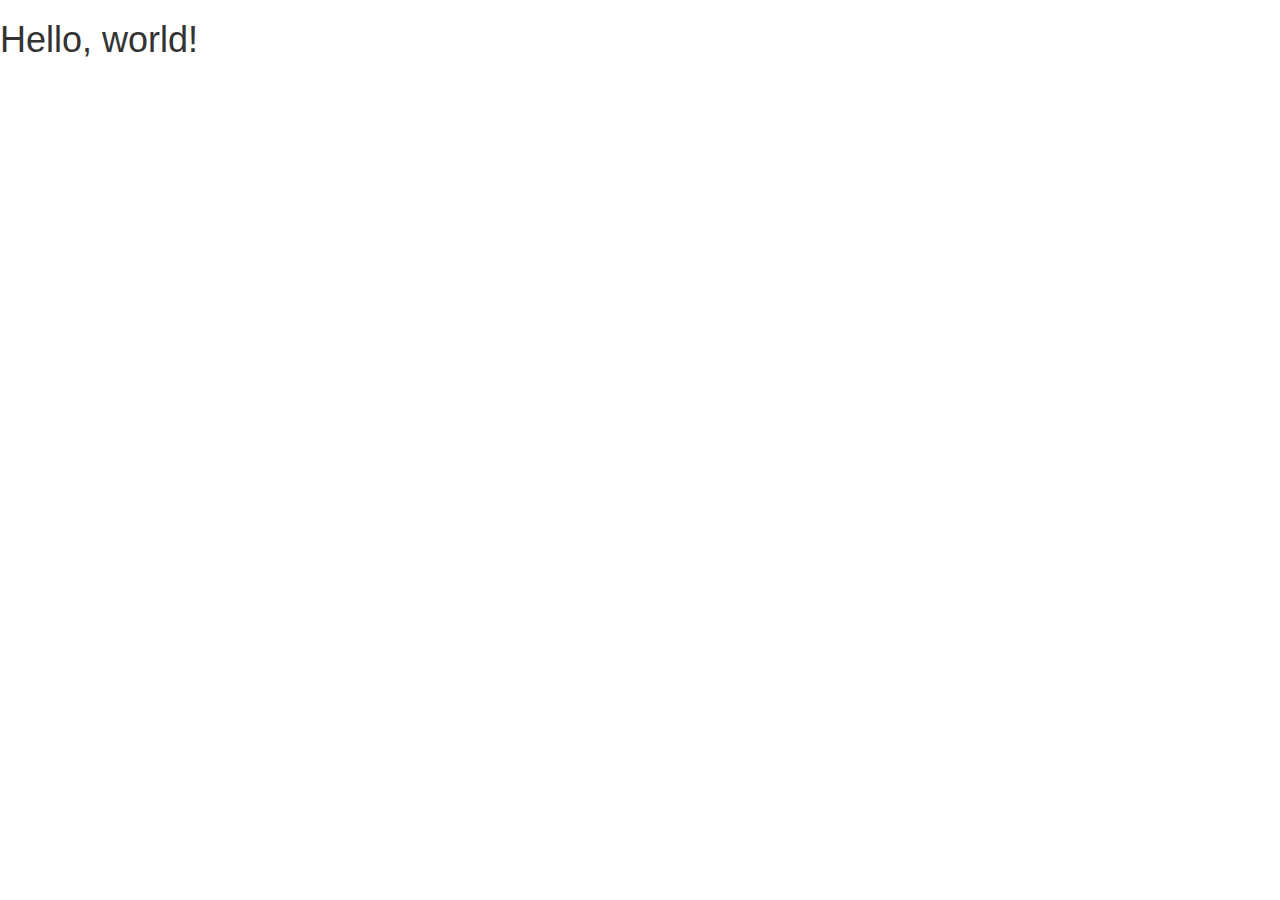
==== public_html/logon.html @ a5b50fbb "added logon bootstrap" ====
<!DOCTYPE html>
<html lang="en">

<head>
    <meta charset="utf-8">
    <meta http-equiv="X-UA-Compatible" content="IE=edge">
    <meta name="viewport" content="width=device-width, initial-scale=1">
    <!-- The above 3 meta tags *must* come first in the head; any other head content must come *after* these tags -->
    <title>Bootstrap 101 Template</title>

    <!-- Bootstrap -->
    <link href="css/bootstrap.min.css" rel="stylesheet">

    <!-- HTML5 shim and Respond.js for IE8 support of HTML5 elements and media queries -->
    <!-- WARNING: Respond.js doesn't work if you view the page via file:// -->
    <!--[if lt IE 9]>
      <script src="https://oss.maxcdn.com/html5shiv/3.7.3/html5shiv.min.js"></script>
      <script src="https://oss.maxcdn.com/respond/1.4.2/respond.min.js"></script>
    <![endif]-->
</head>

<body>
    <h1>Hello, world!</h1>

    <!-- jQuery (necessary for Bootstrap's JavaScript plugins) -->
    <script src="https://ajax.googleapis.com/ajax/libs/jquery/1.12.4/jquery.min.js"></script>
    <!-- Include all compiled plugins (below), or include individual files as needed -->
    <script src="js/bootstrap.min.js"></script>
</body>

</html>
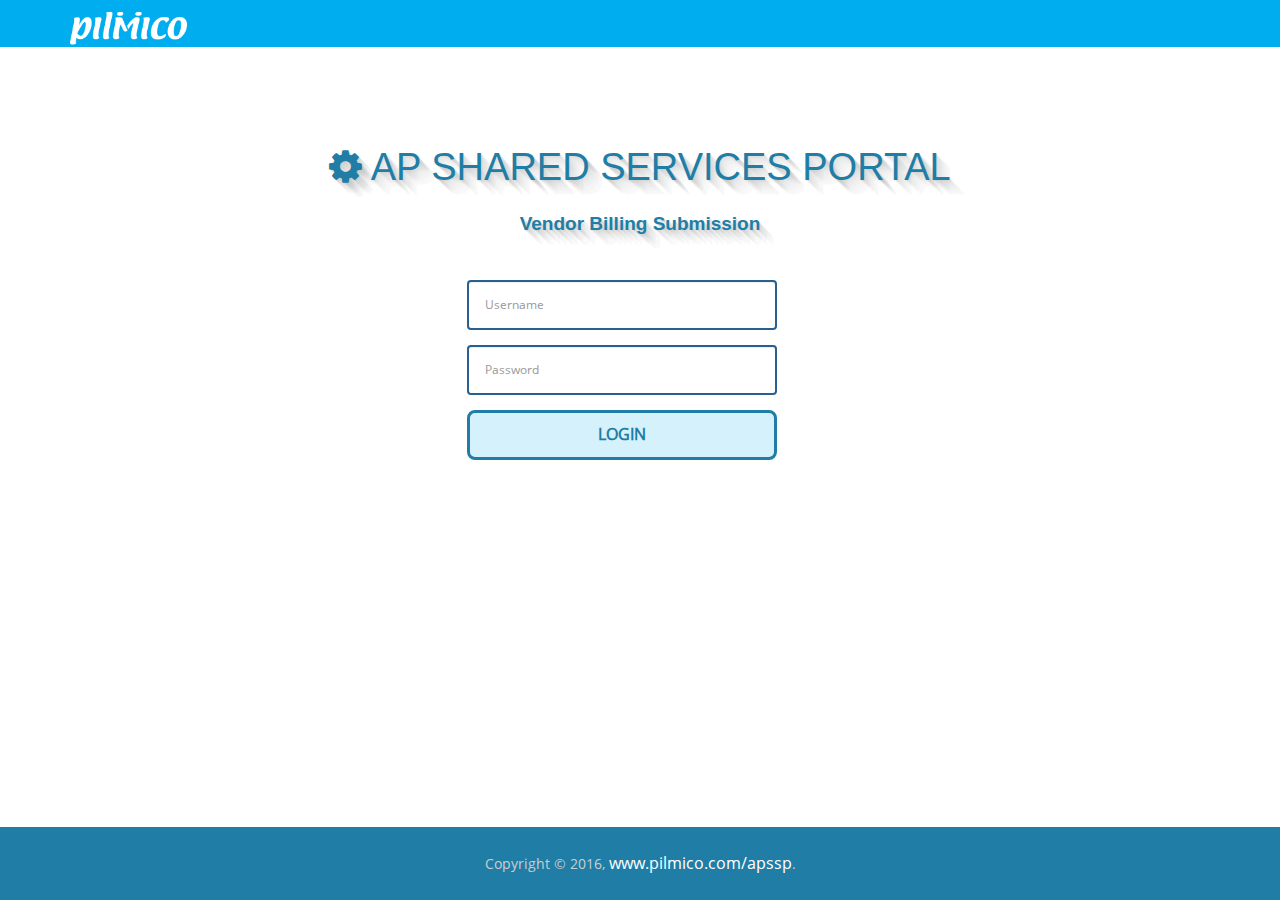
==== commit 14621d25: "logon fixes" ====
--- a/public_html/logon.html
+++ b/public_html/logon.html
@@ -5,27 +5,178 @@
     <meta charset="utf-8">
     <meta http-equiv="X-UA-Compatible" content="IE=edge">
     <meta name="viewport" content="width=device-width, initial-scale=1">
-    <!-- The above 3 meta tags *must* come first in the head; any other head content must come *after* these tags -->
-    <title>Bootstrap 101 Template</title>
+    <title>PILMICO | AP Shared Services Portal</title>
 
     <!-- Bootstrap -->
     <link href="css/bootstrap.min.css" rel="stylesheet">
 
-    <!-- HTML5 shim and Respond.js for IE8 support of HTML5 elements and media queries -->
-    <!-- WARNING: Respond.js doesn't work if you view the page via file:// -->
-    <!--[if lt IE 9]>
-      <script src="https://oss.maxcdn.com/html5shiv/3.7.3/html5shiv.min.js"></script>
-      <script src="https://oss.maxcdn.com/respond/1.4.2/respond.min.js"></script>
-    <![endif]-->
+    <link rel="icon" href="img/favicon.ico" type="image/png">
+    <link href="css/style.css" rel="stylesheet" type="text/css">
+    <link href="css/animate.css" rel="stylesheet" type="text/css">
+
+    <!-- FancyBox -->
+    <link href="css/fancybox/jquery.fancybox.css" rel="stylesheet">
+
+    <!-- Font Icons -->
+    <link href="css/font-awesome.css" rel="stylesheet" type="text/css">
+    <link href="css/fonts.css" rel="stylesheet">
+
+    <!-- Form Objects CSS -->
+    <link href="css/formobjs.css" rel="stylesheet">
+
+    <!-- jQuery (necessary for Bootstrap's JavaScript plugins) -->
+    <script src="js/jquery.min.js"></script>
+    <!-- Include all compiled plugins (below), or include individual files as needed -->
+    <script src="js/bootstrap.min.js"></script>
+
+    <script src="js/jquery.fancybox.pack.js"></script>
+    <!-- Fancybox -->
+    <script src="js/jquery.fancybox-media.js"></script>
+    <!-- Fancybox for Media -->
+    <script type="text/javascript">
+        $(document).ready(function() {
+            /*
+             *   Examples - images
+             */
+            $("a.fancythis").fancybox({
+                'overlayShow': true,
+                'transitionIn': 'elastic',
+                'transitionOut': 'elastic',
+                'overlayColor': '#000',
+                'overlayOpacity': 0.5
+            });
+
+            $("a.errorbox").fancybox({
+                'overlayShow': true,
+                'transitionIn': 'elastic',
+                'transitionOut': 'elastic',
+                'overlayColor': '#000',
+                'overlayOpacity': 0.5
+            });
+
+            /* The following is used for grouped images if you like */
+            $("a[rel=group1]").fancybox({
+                'transitionIn': 'elastic',
+                'transitionOut': 'elastic',
+                'titlePosition': 'outside',
+                'titleFormat': function(title, currentArray, currentIndex, currentOpts) {
+                    return '<span id="fancybox-title-over">Image ' + (currentIndex + 1) + ' / ' + currentArray.length + (title.length ? ' &nbsp; ' + title : '') + '</span>';
+                }
+            });
+
+            $("a[rel=group2]").fancybox({
+                'transitionIn': 'elastic',
+                'transitionOut': 'elastic',
+                'titlePosition': 'outside',
+                'titleFormat': function(title, currentArray, currentIndex, currentOpts) {
+                    return '<span id="fancybox-title-over">Image ' + (currentIndex + 1) + ' / ' + currentArray.length + (title.length ? ' &nbsp; ' + title : '') + '</span>';
+                }
+            });
+        });
+    </script>
+
+    <script type="text/javascript">
+        <!-- Use this to push the small footer wit hthe class .staydown to bottom. should not appear on homepage-->
+
+        function footerAlign() {
+            $('.staydown').css('display', 'block');
+
+            $('.staydown').css('height', 'auto');
+
+            var footerHeight = $('footer').outerHeight();
+
+            $('body').css('padding-bottom', footerHeight);
+
+            $('.staydown').css('height', footerHeight);
+        }
+
+        $(document).ready(function() {
+            footerAlign();
+        });
+
+        $(window).resize(function() {
+            footerAlign();
+        });
+    </script>
+
+
 </head>
 
 <body>
-    <h1>Hello, world!</h1>
+    <a href="#top" class="cd-top">Top</a>
 
-    <!-- jQuery (necessary for Bootstrap's JavaScript plugins) -->
-    <script src="https://ajax.googleapis.com/ajax/libs/jquery/1.12.4/jquery.min.js"></script>
-    <!-- Include all compiled plugins (below), or include individual files as needed -->
-    <script src="js/bootstrap.min.js"></script>
+    <div id="top"></div>
+
+    <header id="header_wrapper">
+        <div class="container">
+            <div class="header_box">
+                <div class="logo">
+                    <a href="#"><img src="img/logo.png" alt="logo" width="117" height="39"></a>
+                </div>
+                <nav class="navbar navbar-inverse" role="navigation">
+                    <div class="navbar-header">
+                        <button type="button" id="nav-toggle" class="navbar-toggle" data-toggle="collapse" data-target="#main-nav"> <span class="sr-only">Toggle navigation</span> 	<span class="icon-bar"></span> <span class="icon-bar"></span> <span class="icon-bar"></span> </button>
+                    </div>
+                    <div id="main-nav" class="collapse navbar-collapse navStyle">
+                        <ul class="nav navbar-nav" id="mainNav">
+                            <!--<li><a href="#xlog" class="fancythis">Log-in</a></li> -->
+                        </ul>
+                    </div>
+                </nav>
+            </div>
+        </div>
+    </header>
+    <!--Header_section-->
+
+    <!-- Section-->
+    <section id="usermgtboard" class="margtop100">
+        <h2 class="longshdwbtmrt"><span class="fa fa-gear"></span> AP Shared Services Portal</h2>
+        <h3 class="center longshdwbtmrt">Vendor Billing Submission</h3>
+        <div class="service_wrapper">
+            <div class="row">
+                <div class="col-sm-4"></div>
+                <div class="col-sm-4 wow fadeInLeft margbtm50 delay-06s">
+                    <center>
+                        <div class="form">
+                            <form name="Login" id="Login" novalidate>
+                                <div class="control-group">
+                                    <div class="controls">
+                                        <input type="text" class="form-control input-text black" placeholder="Username" id="usrname" required data-validation-required-message="Please Enter a Username" />
+                                        <p class="help-block"></p>
+                                    </div>
+                                </div>
+                                <div class="control-group">
+                                    <div class="controls"></div>
+                                </div>
+                                <div class="control-group">
+                                    <div class="controls">
+                                        <input type="password" class="form-control input-text black" placeholder="Password" id="pword" required data-validation-required-message="Please enter a matching password" />
+                                    </div>
+                                </div>
+                                <div id="success"> </div>
+                                <!-- For success/fail messages -->
+                                <a type="submit" class="btn btn-primary input-btn pull-right" onClick="window.location.href='vbsubmit.html'">Login</a><br />
+                            </form>
+                        </div>
+                    </center>
+                </div>
+            </div>
+        </div>
+        <!-- EOF Container -->
+    </section>
+    <!-- Section-->
+
+
+    <!--Footer-->
+    <footer class="staydown footer_wrapper">
+        <div class="container">
+            <div class="footer_bottom"><span class="white">Copyright © 2016, <a href="#" class="white">www.pilmico.com/apssp</a>.</span></div>
+        </div>
+    </footer>
+
+
+
+
 </body>
 
 </html>--- a/public_html/css/style.css
+++ b/public_html/css/style.css
@@ -0,0 +1,2976 @@
+/*
+Author URI: http://webthemez.com/
+Note: 
+Licence under Creative Commons Attribution 3.0 
+Do not remove the back-link in this web template 
+-------------------------------------------------------*/
+
+@font-face {
+    font-family: Open Sans;
+    src: url(../fonts/OpenSans-Regular.woff);
+}
+
+/* Reset
+---------------------------------*/
+ul {
+    list-style: none;
+}
+
+.figure {
+    margin: 0px;
+}
+
+/* CSS Debug */  /* this thing interferes with the smoothzoom plugin zooming */
+/*img {
+    max-width: 100%;
+	outline: 0px !important;
+}*/
+
+a {
+	
+	outline: none;
+}
+
+a, a:hover, a:active {
+    outline: 0px !important;
+	text-decoration:none;
+}
+.clear {
+    clear: both;
+    display: block;
+    overflow: hidden;
+    visibility: hidden;
+    width: 0;
+    height: 0;
+}
+.clearfix:before,
+.clearfix:after {
+    content: '\0020';
+    display: block;
+    overflow: hidden;
+    visibility: hidden;
+    width: 0;
+    height: 0;
+}
+
+.clearfix:after {
+    clear: both;
+}
+
+
+/* Styles
+---------------------------------*/
+html {
+    position: relative;
+    min-height: 100%;
+}
+
+body {
+	height: 100%;
+    background: #fff;
+    font-family: 'Open Sans', sans-serif;
+    font-size: 14px;
+    font-weight: normal;
+    color: #16546f;
+    margin: 0;
+}
+
+h2 {
+    font-size: 38px;
+    color: #207ea6;
+    font-family: 'Raleway', sans-serif;
+    font-weight: normal;
+    margin: 0px 0 25px 0;
+    text-align: center;
+    text-transform: uppercase;
+}
+
+h3 {
+    font-family: 'Raleway', sans-serif;
+    font-weight: 600;
+    color: #207ea6;
+    font-size: 19px;
+    margin: 0 0 5px 0;
+}
+
+h4 {
+    font-family: 'Open Sans', sans-serif;
+    font-weight: 600;
+    color: #207ea6;
+	text-align: center;
+    font-size: 19px;
+    margin: 0 0 5px 0;
+	text-transform: uppercase;
+}
+
+h6 {
+    font-size: 16px;
+    color: #207ea6;
+    font-family: 'Open Sans', sans-serif;
+    font-weight: 400;
+    text-align: center;
+    margin: 0 0 60px 0;
+}
+
+p {
+	color: #165570;
+    line-height: 18px;
+    margin: 0;
+}
+
+/* Header Styles
+---------------------------------*/
+
+#header_wrapper {
+    background: #00aeef;
+    padding: 0px 0px;
+}
+
+.header_box {
+    position: relative;
+}
+
+.logo {
+    float: left;
+    margin-top: 8px;
+	position: relative;
+	z-index: 2;
+}
+
+.res-nav_click {
+    display: none;
+}
+	
+
+/* Nav Styles
+---------------------------------*/
+.navbar-inverse {
+    background-color: transparent;
+    border-color: transparent;
+}
+
+.navbar {
+    border: 0px solid #fff;
+    min-height: 40px;
+    margin-bottom: 0px;
+}
+
+.navbar-inverse .navbar-nav > li > a {
+    color: #fff;
+}
+
+.navStyle {
+    float: right;
+}
+
+.navStyle ul {
+    list-style: none;
+    padding: 0px;
+}
+
+.navStyle ul li {
+    display: inline-block;
+    margin: 0 5px;
+}
+
+.navStyle ul li:first-child {
+	/*margin:0px;*/;
+}
+
+.navStyle ul li:last-child {
+    margin: 0 0 0 23px;
+}
+
+.navStyle ul li a {
+    display: block;
+    font-size: 14px;
+    color: #222222;
+    font-family: 'Raleway', sans-serif;
+    text-decoration: none;
+    text-transform: uppercase;
+    font-weight: 600;
+    transition: all 0.2s ease-in-out;
+    -moz-transition: all 0.2s ease-in-out;
+    -webkit-transition: all 0.2s ease-in-out;
+}
+
+.navStyle ul li a:hover {
+    color: #1f7ea6;
+}
+
+.navStyle > li > a:hover, .nav > li > a:focus {
+    text-decoration: none;
+    color: #1f7ea6;
+    background-color: transparent;
+}
+
+.navbar-inverse .navbar-nav > li > a:hover, .navbar-inverse .navbar-nav > li > a:focus {
+    color: #1f7ea6;
+    background-color: transparent;
+}
+
+.navbar-inverse .navbar-nav > .active > a, .navbar-inverse .navbar-nav > .active > a:hover, .navbar-inverse .navbar-nav > .active > a:focus {
+    color:#FFFF00;
+    background-color: transparent;
+}
+
+.navStyle > li.active > a,
+.navStyle > li.active > a:hover {
+    text-decoration: none;
+    color: #1f7ea6;
+    background-color: transparent;
+}
+
+.borderLeft {
+    border-left: 1px solid #DADADA;
+}
+
+.borderTop {
+    margin-top: 30px;
+    border-top: 1px solid #DADADA;
+}
+
+.mrgTop {
+    margin-top: 30px;
+}
+/* Top_content
+---------------------------------*/
+
+.top_cont_outer {
+    background: #dc0000;
+    position: relative;
+}
+
+.hero_section {
+    position: relative;
+    padding-top: 50px;
+}
+
+.white_pad {
+    position: relative;
+    right: 0px;
+    bottom: 0px;
+}
+
+.white_pad img {
+    position: absolute;
+    right: 0px;
+    bottom: 0px;
+}
+
+.top_left_cont {
+    padding: 110px 0;
+}
+
+.top_left_cont h3 {
+    font-size: 16px;
+    color: #f56eab;
+    margin: 0 0 20px 0;
+    text-align: left;
+    font-weight: 700;
+}
+
+.top_left_cont h2 {
+    font-size: 40px;
+    color: #FFF;
+    line-height: 52px;
+    margin: 0 0 26px 0;
+    font-family: 'Raleway', sans-serif;
+    text-align: left;
+}
+
+.top_left_cont h2 strong {
+    font-weight: 700;
+}
+
+.top_left_cont p {
+    font-size: 16px;
+    color: #FFABAB;
+    margin: 0 0 30px 0;
+    line-height: 26px;
+}
+
+a.read_more2 {
+    font-family: 'Raleway', sans-serif;
+    display: block;
+    font-size: 16px;
+    width: 178px;
+    height: 46px;
+    line-height: 46px;
+    border-radius: 3px;
+    text-align: center;
+    text-transform: uppercase;
+    font-weight: 600;
+    transition: all 0.2s ease-in-out;
+    -moz-transition: all 0.2s ease-in-out;
+    -webkit-transition: all 0.2s ease-in-out;
+    background: transparent;
+    color: #fff;
+    border: 1px solid #fff;
+}
+
+a.read_more2:hover {
+    background: #fff;
+    color: #dc0000;
+    border: 1px solid #fff;
+}
+
+	
+
+
+/* Services
+---------------------------------*/
+
+#service {
+    padding: 60px 0px;
+    background: #EFEFEF;
+}
+
+.service_wrapper {
+    padding: 40px 0 40px;
+}
+
+.service_section {
+}
+
+.service_block {
+    text-align: center;
+    padding-left: 15px;
+    padding-right: 15px;
+}
+
+.service_icon {
+    border: 2px solid #207ea6;
+    border-radius: 50%;
+    width: 90px;
+    height: 90px;
+    margin: 0px auto 25px;
+}
+
+.service_icon.icon2 {
+    border: 2px solid #207ea6;
+}
+
+.service_icon.icon3 {
+    border: 2px solid #207ea6;
+}
+
+.service_icon span {
+    background: transparent;
+    border-radius: 50%;
+    display: block;
+    height: 100%;
+    width: 100%;
+}
+
+.service_icon i {
+    color: #207ea6;
+    font-size: 40px;
+    margin-top: 0;
+    position: relative;
+    top: 20px;
+    z-index: 20;
+}
+
+.service_block h3 {
+    font-family: 'Raleway', sans-serif;
+    font-weight: 600;
+    font-size: 18px;
+    color: #111111;
+    margin: 35px 0 18px;
+}
+
+.service_block p {
+    font-size: 16px;
+    color: #888888;
+    margin: 0px;
+}
+
+.service_block i {
+	color: #207ea6;
+}
+
+
+/* Latest Work
+---------------------------------*/
+
+
+#work_outer {
+    background: #f9f9f9;
+    padding: 70px 0px;
+    position: relative;
+}
+
+.work_pic {
+    position: absolute;
+    right: 0;
+    top: 25%;
+    width: 50%;
+}
+
+.inner_section {
+    padding: 60px 0 20px;
+}
+
+.service-list {
+    padding: 0 0 0 0;
+    font-size: 14px;
+    margin-bottom: 40px;
+}
+
+.service-list-col1 {
+    float: left;
+    width: 60px;
+    text-align: center;
+}
+
+.service-list-col1 i {
+    display:;
+    color: #888;
+    font-size: 19px;
+    font-style: normal;
+    line-height: 20px;
+}
+
+.service-list-col2 {
+    overflow: hidden;
+}
+
+.page_section.alabaster {
+    background: #fafafa;
+}
+
+.work_bottom {
+    padding: 20px 0 0 0px;
+}
+
+.work_bottom span {
+    font-size: 18px;
+    color: #333333;
+    display: block;
+    margin: 0 0 20px 0;
+}
+
+a.contact_btn {
+    background: #fff;
+    text-transform: uppercase;
+    display: block;
+    width: 176px;
+    height: 49px;
+    text-align: center;
+    line-height: 49px;
+    font-size: 16px;
+    color: #1f7ea6;
+    border-radius: 3px;
+    font-family: 'Raleway', sans-serif;
+    font-weight: 600;
+    border: 2px solid #1f7ea6;
+    transition: all 0.2s ease-in-out;
+    -moz-transition: all 0.2s ease-in-out;
+    -webkit-transition: all 0.2s ease-in-out;
+}
+
+a.contact_btn:hover {
+    background: #1f7ea6;
+    color: #fff;
+}
+
+.input-text {
+    background: #fff;
+	color: #000000;
+}
+
+
+/* Portfolio
+---------------------------------*/
+
+
+#Portfolio {
+    padding: 60px 0px;
+}
+
+.Portfolio-nav {
+    padding: 0;
+    margin: 0 0 45px 0;
+    list-style: none;
+    text-align: center;
+}
+
+.Portfolio-nav li {
+    margin: 0 10px;
+    display: inline;
+}
+
+.Portfolio-nav li a {
+    display: inline-block;
+    padding: 10px 22px;
+    font-size: 12px;
+    line-height: 20px;
+    color: #222222;
+    border-radius: 4px;
+    text-transform: uppercase;
+    background: #f7f7f7;
+    margin-bottom: 5px;
+    transition: all 0.3s ease-in-out;
+    -moz-transition: all 0.3s ease-in-out;
+    -webkit-transition: all 0.3s ease-in-out;
+}
+
+.Portfolio-nav li a:hover {
+    background: #dc0000;
+    color: #fff;
+    text-decoration: none;
+}
+
+.portfolioContainer {
+    margin: 0 auto;
+    padding-left: 15px;
+    width: auto !important;
+}
+
+.Portfolio-box {
+    text-align: center;
+    width: 350px;
+    overflow: hidden;
+    float: left;
+    padding: 12px 0px;
+}
+
+.Portfolio-box img {
+    transition: all 0.3s ease-in-out;
+    -moz-transition: all 0.3s ease-in-out;
+    -webkit-transition: all 0.3s ease-in-out;
+}
+
+.Portfolio-box img:hover {
+    opacity: 0.6;
+}
+
+.Portfolio-nav li a.current {
+    background: #dc0000;
+    color: #fff;
+    text-decoration: none;
+}
+
+
+
+/* no transition on .isotope container */
+
+.isotope .isotope-item {
+  /* change duration value to whatever you like */
+    -webkit-transition-duration: 0.6s;
+    -moz-transition-duration: 0.6s;
+    transition-duration: 0.6s;
+}
+
+.isotope .isotope-item {
+    -webkit-transition-property: -webkit-transform, opacity;
+    -moz-transition-property: -moz-transform, opacity;
+    transition-property: transform, opacity;
+}
+
+.page_section.paddind {
+    padding-bottom: 60px;
+}
+
+
+/* Happy Clients
+---------------------------------*/
+
+
+
+#clients {
+    padding: 60px 0px;
+}
+
+.client_area {
+    width: 960px;
+    margin: 0px auto;
+}
+
+.client_section {
+    padding: 35px 0 0 0;
+}
+
+.client_section.btm {
+    padding: 20px 0 0 0;
+}
+
+.client_profile {
+    float: left;
+    text-align: center;
+}
+
+.client_profile.flt {
+    float: right;
+}
+
+.client_profile_pic {
+    border-radius: 50%;
+    border: 2px solid #f5f5f5;
+    margin: 0 0 15px 0;
+    width: 220px;
+    height: 220px;
+}
+
+.client_profile_pic img {
+    border-radius: 50%;
+    border: 3px solid #f5f5f5;
+}
+
+.client_profile h3 {
+    font-size: 18px;
+    color: #49b5e7;
+    margin: 0 0 0 0;
+}
+
+.client_profile span {
+    display: block;
+    font-size: 16px;
+    color: #888888;
+}
+
+/* Clients
+---------------------------------*/
+
+
+.client_logos {
+    background: #dc0000;
+    padding: 60px 0;
+    margin-top: 60px;
+}
+
+.client_logos ul {
+    padding: 0;
+    margin: 0;
+    list-style: none;
+    text-align: center;
+}
+
+.client_logos ul li {
+    display: inline;
+    margin: 0 25px;
+}
+
+.client_logos ul a {
+    display: inline-block;
+    margin: 0 20px;
+}
+
+.page_section.team {
+    padding: 60px 0;
+}
+
+.page_section.team h6 {
+    margin-bottom: 40px;
+}
+
+
+
+/* Team
+---------------------------------*/
+.team_section {
+    max-width: 993px;
+    margin: 0 auto;
+}
+
+.team_area {
+    width: 30.66%;
+    margin-right: 3.82979%;
+    height: 490px;
+    overflow: hidden;
+    text-align: center;
+    float: left;
+}
+
+.team_area span {
+    margin-bottom: 24px;
+    display: block;
+}
+
+.team_area:nth-of-type(3n+0) {
+    margin: 0;
+}
+
+.team_box {
+    width: auto;
+    height: auto;
+    position: relative;
+    border-radius: 50%;
+    margin: 7px 7px 25px 7px;
+}
+
+.team_box_shadow {
+    transition: all 0.3s ease-in-out;
+    -moz-transition: all 0.3s ease-in-out;
+    -webkit-transition: all 0.3s ease-in-out;
+    position: absolute;
+    width: 100%;
+    height: 26%;
+    z-index: 10;
+    bottom: 0px;
+}
+
+.team_box_shadow a {
+    display: block;
+    width: 100%;
+    height: 100%;
+    border-bottom: 4px solid #dc0000;
+}
+
+.team_box:hover .team_box_shadow {
+    box-shadow: inset  0px 0px 0px 148px rgba(17,17,17,0.80);
+}
+
+.team_box:hover ul {
+    display: block;
+    opacity: 1;
+}
+
+.team_box img {
+    display: block;
+    border-radius: 0%;
+    width: 90%;
+    margin: 0 auto;
+}
+
+.team_box ul {
+    display: block;
+    opacity: 0;
+    padding: 0;
+    margin: 0;
+    list-style: none;
+    position: absolute;
+    left: 0;
+    top: 86%;
+    width: 100%;
+    text-align: center;
+    margin-top: -14px;
+    z-index: 15;
+    transition: all 0.6s ease-in-out;
+    -moz-transition: all 0.6s ease-in-out;
+    -webkit-transition: all 0.6s ease-in-out;
+}
+
+.team_box ul li {
+    display: inline;
+    margin: 0 11px;
+}
+
+.team_box ul li a { 
+    display: inline-block;
+    font-size: 28px;
+    color: #fff;
+    transition: all 0.3s ease-in-out;
+    -moz-transition: all 0.3s ease-in-out;
+    -webkit-transition: all 0.3s ease-in-out;
+}
+
+.team_box ul li a:hover, .team_box ul li a:focus {
+    text-decoration: none;
+}
+
+.team_box ul li a.fa-twitter:hover {
+    color: #55acee;
+}
+
+.team_box ul li a.fa-facebook:hover {
+    color: #3b5998;
+}
+
+.team_box ul li a.fa-pinterest:hover {
+    color: #cb2026;
+}
+
+.team_box ul li a.fa-google-plus:hover {
+    color: #dd4b39;
+}
+ 
+#aboutUs {
+    padding: 60px 0;
+}
+
+/* Contact
+---------------------------------*/
+.page_section.contact {
+    padding: 90px 0 100px;
+}
+ 
+.contact_section {
+    margin: 0 0 60px 0;
+}
+
+.contact_section h2 {
+    font-size: 40px;
+    color: #ffffff;
+    margin: 0 0 50px 0;
+    text-transform: uppercase;
+}
+
+.contact_block {
+    text-align: center;
+}
+
+.contact_block_icon {
+    border-radius: 50%;
+    height: 85px;
+    width: 85px;
+    margin: 0px auto 20px;
+}
+
+.contact_block_icon.icon2 {
+    border-color: #dc0000;
+}
+
+.contact_block_icon.icon3 {
+    border-color: #49b5e7;
+}
+
+.contact_block_icon span {
+    background: none repeat scroll 0 0 #f56eab;
+    border: 5px solid #fff;
+    border-radius: 50%;
+    display: block;
+    height: 100%;
+    width: 100%;
+}
+
+.contact_block_icon.icon2 {
+    border-color: #dc0000;
+}
+
+.contact_block_icon.icon2 span {
+    background: #dc0000;
+}
+
+.contact_block_icon.icon3 {
+    border-color: #49b5e7;
+}
+
+.contact_block_icon.icon3 span {
+    background: #49b5e7;
+}
+
+.contact_block_icon i {
+    color: #fff;
+    font-size: 36px;
+    margin-top: 0;
+    position: relative;
+    top: 26px;
+    z-index: 20;
+}
+
+.contact_block span {
+    display: block;
+    font-size: 16px;
+    color: #ffffff;
+    line-height: 20px;
+}
+
+.contact_block span a {
+    display: block;
+    font-size: 16px;
+    color: #ffffff;
+    line-height: 20px;
+}
+
+.contact_info {
+    font-size: 15px;
+    margin: 0 0 0 20px;
+    padding-left: 0;
+}
+
+.contact_info  h3 {
+    font-size: 24px;
+    font-weight: 600;
+    margin: 0 0 30px;
+    color: #fff;
+}
+
+.contact_info p {
+    line-height: 28px;
+    display: block;
+    font-size: 16px;
+    color: #ffffff;
+    margin: 0 0 30px;
+}
+
+.social_links {
+    padding:0;
+    margin: 0;
+    display: block;
+    overflow: hidden;
+    list-style: none;
+}
+
+.social_links li {
+    float: left;
+    margin-right: 4px;
+}
+
+.social_links li a {
+    display: block;
+    width: 50px;
+    height: 50px;
+    text-align: center;
+    line-height: 50px;
+    font-size: 25px;
+    color: #fff;
+}
+
+.social_links li a:hover, .social_links li a:focus {
+    text-decoration: none;
+    border-radius: 80px;
+}
+
+.twitter a:hover {
+    color: #55acee;
+}
+
+.facebook a:hover {
+    color: #3b5998;
+}
+
+.pinterest a:hover {
+    color: #cb2026;
+}
+
+.gplus a:hover {
+    color: #dd4b39;
+}
+ 
+
+.form {
+    margin: 0 66px 0 30px;
+}
+
+.input-text {
+    padding: 15px 16px;
+    border: 2px solid #286090;
+    width: 100%;
+    height: 50px;
+    display: block;
+    border-radius: 4px;
+    font-size: 12px;
+    color: #aaa;
+    margin: 0 0 15px 0;
+    transition: all 0.3s ease-in-out;
+    -moz-transition: all 0.3s ease-in-out;
+    -webkit-transition: all 0.3s ease-in-out;
+}
+
+.input-text:focus {
+    border: 2px solid #286090;
+    outline: 0;
+    -webkit-box-shadow: inset 0 1px 1px rgba(0, 0, 0, 0.075), 0 0 8px rgba(124, 197, 118, 0.3);
+    -moz-box-shadow: inset 0 1px 1px rgba(0, 0, 0, 0.075), 0 0 8px rgba(124, 197, 118, 0.3);
+    box-shadow: inset 0 1px 1px rgba(0, 0, 0, 0.075), 0 0 8px rgba(124, 197, 118, 0.3);
+}
+
+.input-text.text-area {
+    height: 230px;
+    resize: none;
+    overflow: auto;
+    color: #000;
+	border: 2px solid #286090;
+}
+
+.input-btn {    
+    width: 100%;
+    height: 50px;
+    letter-spacing: 0px;
+    background: #d5f1fc;
+    border-radius: 3px;
+    color: #207ea6;
+    font-size: 16px;
+	line-height:30px;
+	text-align:center;
+	vertical-align:middle;
+    text-transform: uppercase;
+    font-weight: 600;
+    border: 3px #207ea6 solid;
+	-webkit-border-radius: 8px;
+	-moz-border-radius: 8px;
+	-o-border-radius: 8px;
+	border-radius: 8px;
+    transition: all 0.3s ease-in-out;
+    -moz-transition: all 0.3s ease-in-out;
+    -webkit-transition: all 0.3s ease-in-out;
+}
+
+.input-btn:hover {
+    background: #165570;
+    color: #fff;
+}
+
+/*DARK BLUE BUTTON STYLES*/		
+.btn.btn-dark-blue{
+	background-color: #337ab7;
+	color:#ffffff;
+}
+
+.btn.btn-dark-blue:hover{
+	background-color:#166ea8;
+}
+
+.btn.btn-dark-blue:active{
+	top: 3px;
+	outline: none;
+	-webkit-box-shadow:
+	none; box-shadow: none;
+}
+
+/*  Disabling the input button */
+input[type="submit"]:disabled {
+  cursor: not-allowed;
+  filter: alpha(opacity=65);
+  -webkit-box-shadow: none;
+          box-shadow: none;
+  opacity: .65;
+  pointer-events: none;
+}
+
+.disabled {
+  cursor: not-allowed;
+  filter: alpha(opacity=65);
+  -webkit-box-shadow: none;
+          box-shadow: none;
+  opacity: .65;
+  pointer-events: none;
+}
+
+/* Footer
+---------------------------------*/
+
+.staydown {
+	display:none;
+    position: absolute;
+    left: 0;
+    bottom: 0;
+    height: auto;
+    width: 100%;
+}
+
+.footer_wrapper {
+	width:100%;
+    background: #207ea6;
+}
+.footer_wrapper.fixed {position:fixed; bottom:0px;}
+
+.footer_bottom {
+    padding: 25px 0;
+}
+
+.footer_bottom span {
+    display: block;
+    font-size: 14px;
+    color: #cccccc;
+    text-align: center;
+}
+
+.footer_bottom span a {
+    display: inline-block;
+    color: #fff;
+    font-size: 16px;
+    transition: all 0.3s ease-in-out;
+    -moz-transition: all 0.3s ease-in-out;
+    -webkit-transition: all 0.3s ease-in-out;
+}
+
+.footer_bottom span a:hover {
+    color: #00AEEF;
+}
+
+/* Animation Timers
+---------------------------------*/
+.delay-02s {
+    animation-delay: 0.2s;
+    -webkit-animation-delay: 0.2s;
+}
+
+.delay-03s {
+    animation-delay: 0.3s;
+    -webkit-animation-delay: 0.3s;
+}
+
+.delay-04s {
+    animation-delay: 0.4s;
+    -webkit-animation-delay: 0.4s;
+}
+
+.delay-05s {
+    animation-delay: 0.5s;
+    -webkit-animation-delay: 0.5s;
+}
+
+.delay-06s {
+    animation-delay: 0.6s;
+    -webkit-animation-delay: 0.6s;
+}
+
+.delay-07s {
+    animation-delay: 0.7s;
+    -webkit-animation-delay: 0.7s;
+}
+
+.delay-08s {
+    animation-delay: 0.8s;
+    -webkit-animation-delay: 0.8s;
+}
+
+.delay-09s {
+    animation-delay: 0.9s;
+    -webkit-animation-delay: 0.9s;
+}
+
+.delay-1s {
+    animation-delay: 1s;
+    -webkit-animation-delay: 1s;
+}
+
+.delay-12s {
+    animation-delay: 1.2s;
+    -webkit-animation-delay: 1.2s;
+}
+
+
+/*new_profolio*/
+
+
+
+	
+/* Portfolio */	
+	
+.container.portfolio_title {
+    padding-bottom: 0px;
+}
+
+#portfolio {
+    padding: 60px 0 40px;
+}
+
+
+
+/* Portfolio Filters */	
+
+#filters {
+    margin-top: 10px;
+    margin-bottom: 40px;
+    text-align: center;
+    display: block;
+    float: none;
+    z-index: 2;
+    position: relative;
+}
+
+#filters ul li {
+    display: inline-block;
+    margin: 0 5px;
+}
+
+#filters ul li a {
+    display: block;
+}
+
+#filters ul li a h5 {
+    background: none repeat scroll 0 0 #f7f7f7;
+    border-radius: 4px;
+    display: inline-block;
+    
+    font-size: 12px;
+    line-height: 20px;
+    margin-bottom: 5px;
+    padding: 10px 22px;
+    text-transform: uppercase;
+    transition: all 0.3s ease-in-out 0s;
+    background: #fff;
+    border: #C2C2C2 solid 1px;
+    color: #7C7C7C;
+}
+
+#filters ul li a:hover h5, #filters ul li a.active h5 {
+    background: #fff;
+    color: #dc0000;
+    text-decoration: none;
+    border: #dc0000 solid 1px;
+}
+
+.section-title h2 {
+    color: #222222;
+    font-family: 'Raleway', sans-serif;
+    font-size: 34px;
+    letter-spacing: -1px;
+    margin: 0 0 15px;
+    text-align: center;
+    text-transform: uppercase;
+}
+
+.section-title span {
+    display: block;
+    color: #888888;
+    font-family: 'Open Sans',sans-serif;
+    font-size: 16px;
+    font-weight: 400;
+    margin: 0 0 60px;
+    text-align: center;
+}
+
+
+
+/* Portfolio Items */	
+
+#portfolio_wrapper {
+    position: relative;
+    padding: 0;
+    width: 100%;
+    margin: 0 auto;
+    display: block;
+}
+
+#portfolio_wrapper .one-four {
+    margin: 0!important;
+    line-height: 0;
+    width: 25%;
+    padding: 0;
+    position: relative;
+}
+
+.portfolio-item {
+    padding: 0;
+    position: relative;
+    overflow: hidden;
+}
+
+.portfolio-item .portfolio_img {
+    overflow: hidden;
+    display: block;
+    position: relative;
+}
+
+.portfolio-item .portfolio_img img {
+    width: 100%;
+    height: auto;
+}
+
+.portfolio-item:hover .item_overlay {
+    opacity: 1;
+    transition: all 0.4s ease 0s;
+    -moz-transition: all 0.4s ease 0s;
+    -webkit-transition: all 0.4s ease 0s;
+    -ms-transition: all 0.4s ease 0s;
+    -o-transition: all 0.4s ease 0s;
+}
+
+.item_overlay {
+    width: 100%;
+    height: 100%;
+    position: absolute;
+    top: 0;
+    left: 0;
+    opacity: 0;
+    transition: all 0.3s ease 0s;
+    -moz-transition: all 0.3s ease 0s;
+    -webkit-transition: all 0.3s ease 0s;
+    -o-transition: all 0.3s ease 0s;
+    cursor: pointer;
+}
+
+.open-project-link {
+    width: 100%;
+    height: 100%;
+    position: absolute;
+    z-index: 100;
+}
+
+.item_overlay:hover {
+    background: rgba(223, 0, 49, 0.7);
+}
+
+.item_info {
+    position: absolute;
+    height: 100px;
+    width: 100%;
+    top: 50%;
+    margin-top: -50px;
+    text-align: center;
+}
+
+.project_name {
+    color: #fff;
+    text-transform: uppercase;
+    margin-top: 25px;
+    
+    opacity: 0;
+    font-size: 18px;
+    transition: all 0.2s ease 0s;
+    -moz-transition: all 0.2s ease 0s;
+    -webkit-transition: all 0.2s ease 0s;
+    -ms-transition: all 0.2s ease 0s;
+    -o-transition: all 0.2s ease 0s;
+    position: relative;
+    z-index: 10;
+}
+
+.portfolio-item:hover .project_name {
+    opacity: 1;
+    -webkit-transition: opacity .1s .2s;
+    -moz-transition: opacity .1s .2s;
+    -ms-transition: opacity .1s .2s;
+    -o-transition: opacity .1s .2s;
+    transition: opacity .1s .2s;
+}
+
+.project_catg {
+    font-size: 14px;
+    color: #fff;
+    opacity: 0;
+    margin-top: 0px;
+    transition: all 0.2s ease 0s;
+    -moz-transition: all 0.2s ease 0s;
+    -webkit-transition: all 0.2s ease 0s;
+    -ms-transition: all 0.2s ease 0s;
+    -o-transition: all 0.2s ease 0s;
+}
+
+.portfolio-item:hover .project_catg {
+    opacity: 0.8;
+    -webkit-transition: opacity .1s .2s;
+    -moz-transition: opacity .1s .2s;
+    -ms-transition: opacity .1s .2s;
+    -o-transition: opacity .1s .2s;
+    transition: opacity .1s .2s;
+}
+
+.zoom-icon {
+    left: 50%;
+    margin-left: -20px;
+    position: inherit;
+    width: 40px;
+    height: 40px;
+    margin-top: 40px;
+    opacity: 0;
+    background: url(images/zoom.png);
+    background-size: 40px 40px;
+    transition: all 0.3s ease 0.1s;
+    -moz-transition: all 0.3s ease 0.2s;
+    -webkit-transition: all 0.3s ease 0.2s;
+    -ms-transition: all 0.3s ease 0.2s;
+    -o-transition: all 0.3s ease 0.2s;
+}
+
+.portfolio-item:hover .zoom-icon {
+    opacity: 1;
+    margin-top: 0px;
+    -webkit-transition: opacity .3s .2s, margin-top .3s .2s;
+    -moz-transition: opacity .3s .2s, margin-top .3s .2s;
+    -ms-transition: opacity .3s .2s, margin-top .3s .2s;
+    -o-transition: opacity .3s .2s, margin-top .3s .2s;
+    transition: opacity .3s .2s, margin-top .3s .2s;
+}
+	
+	
+	
+	
+/* Portfolio Isotope Transitions */	
+
+.isotope, .isotope .isotope-item {
+    -webkit-transition-duration: 0.8s;
+    -moz-transition-duration: 0.8s;
+    -ms-transition-duration: 0.8s;
+    -o-transition-duration: 0.8s;
+    transition-duration: 0.8s;
+}
+
+.isotope {
+    -webkit-transition-property: height, width;
+    -moz-transition-property: height, width;
+    -ms-transition-property: height, width;
+    -o-transition-property: height, width;
+    transition-property: height, width;
+}
+
+.isotope .isotope-item {
+    -webkit-transition-property: -webkit-transform, opacity;
+    -moz-transition-property: -moz-transform, opacity;
+    -ms-transition-property: -ms-transform, opacity;
+    -o-transition-property: -o-transform, opacity;
+    transition-property: transform, opacity;
+}
+
+.isotope.no-transition, .isotope.no-transition .isotope-item, .isotope .isotope-item.no-transition {
+    -webkit-transition-duration: 0s;
+    -moz-transition-duration: 0s;
+    -ms-transition-duration: 0s;
+    -o-transition-duration: 0s;
+    transition-duration: 0s;
+}
+
+
+
+/* Portfolio Expander */	
+
+
+
+#project_container {
+    display: none;
+    background-color: #FFF;
+}
+
+#project-page-button-fullscreen {
+    height: auto;
+    z-index: 100;
+    position: absolute;
+    right: 30px;
+    top: 30px;
+}
+
+#project-page-button-fullscreen li {
+    display: inline-block;
+    font-size: 30px;
+}
+
+#project-page-button-fullscreen li a {
+    background: url(images/close.png) no-repeat #fff;
+    background-size: 50px 50px;
+    width: 50px;
+    height: 50px;
+    display: block;
+    border-radius: 50px;
+    opacity: 0.5;
+}
+
+#project-page-button-fullscreen li a:hover {
+    opacity: 1;
+}
+
+#project-page-button {
+    text-align: center;
+    margin-bottom: 20px;
+    height: auto;
+    position: relative;
+    z-index: 100;
+}
+
+#project-page-button li {
+    display: inline-block;
+    margin: 60px 10px 0px 10px;
+    font-size: 30px;
+}
+
+#project_data {
+    margin-bottom: 0px;
+}
+
+.project-section-title {
+    text-align: center;
+    margin-bottom: 40px;
+}
+
+.project-section-title h1 {
+    margin-bottom: 5px!important;
+    letter-spacing: 1px;
+    font-family: 'Raleway', sans-serif;
+}
+
+.project-page {
+    background-color: #FFF;
+    width: 100%;
+    height: auto;
+    left: 0;
+    padding-bottom: 40px;
+}
+
+	
+/* Portfolio*/	
+	
+	
+.project-image-slider .bx-wrapper .bx-next {
+    background: url("images/project_slider_right.png") no-repeat;
+    background-size: 35px 65px;
+    opacity: 0.3;
+    right: -90px;
+}
+
+.project-image-slider .bx-wrapper .bx-prev {
+    background: url("images/project_slider_left.png") no-repeat;
+    background-size: 35px 65px;
+    opacity: 0.3;
+    left: -90px;
+}
+
+.project-image-slider .bx-wrapper .bx-next:hover, .project-image-slider .bx-wrapper .bx-prev:hover {
+    opacity: 1;
+    background-position: 0;
+}
+
+.project-image-slider .bx-wrapper .bx-controls-direction a {
+    height: 65px;
+    margin-top: -33px;
+    outline: 0 none;
+    position: absolute;
+    text-indent: -9999px;
+    top: 50%;
+    width: 35px;
+    z-index: 100;
+}
+	
+/* Portfolio Normal Expander */		
+	
+.project-description {
+    margin-top: 40px;
+    margin-bottom: 20px;
+    width: 100%;
+    height: auto;
+}
+
+.small-border {
+    height: 2px;
+    width: 50px;
+    background-color: #ddd;
+    margin-bottom: 15px;
+}
+
+.visit-project {
+    width: 100%;
+    text-align: center;
+    border-top: 1px solid #ddd;
+    margin-top: 20px;
+    padding: 55px 0 20px 0;
+}
+
+.project-description h5 {
+    color: #222222;
+    text-transform: uppercase;
+    margin-bottom: 5px;
+}
+	
+	
+	
+/* Portfolio FullScreen Expander */			
+	
+#cycle-loader {
+    height: 32px;
+    left: 50%;
+    margin: -8px 0 0 -8px;
+    position: absolute;
+    top: 50%;
+    width: 32px;
+    z-index: 999;
+}
+
+#arrow_left {
+    top: 50%;
+    height: 60px;
+    position: absolute;
+    left: 30px;
+    width: 32px;
+    z-index: 1000;
+    margin-top: -30px;
+}
+
+#arrow_right {
+    top: 50%;
+    height: 60px;
+    position: absolute;
+    right: 30px;
+    width: 32px;
+    z-index: 1000;
+    margin-top: -30px;
+}
+
+#arrow_left:hover, #arrow_right:hover {
+    margin-top: -28px;
+}
+
+#arrow_left:active, #arrow_right:active {
+    margin-top: -28px;
+}
+
+div.mc-image {
+    -webkit-transition: opacity 1s ease-in-out;
+    -moz-transition: opacity 1s ease-in-out;
+    -o-transition: opacity 1s ease-in-out;
+    transition: opacity 1s ease-in-out;
+    -webkit-background-size: cover;
+    -moz-background-size: cover;
+    -o-background-size: cover;
+    background-size: cover;
+    background-position: center center;
+    background-repeat: no-repeat;
+    height: 100%;
+    overflow: hidden;
+    width: 100%;
+}
+
+.in-slide-content div.info-slide {
+    background: #FFF url(images/info.png) no-repeat left bottom;
+    background-size: 46px 46px;
+    position: absolute;
+    top: 30px;
+    left: 30px;
+    width: 46px;
+    height: 46px;
+    margin: 0;
+    display: block;
+    text-indent: 10px;
+    -moz-border-radius: 23px;
+    -webkit-border-radius: 23px;
+    border-radius: 23px;
+    cursor: pointer;
+    z-index: 1000;
+    -ms-filter: "progid: DXImageTransform.Microsoft.Alpha(Opacity=50)";
+    filter: alpha(opacity=0.5);
+    opacity: 0.5;
+    -webkit-transition: all 0.3s;
+    -moz-transition: all 0.3s;
+    -o-transition: all 0.3s;
+    -ms-transition: all 0.3s;
+    transition: all 0.3s;
+}
+
+.in-slide-content div.info-slide:hover {
+    width: 200px;
+    background: #FFF;
+    position: absolute;
+    bottom: 40px;
+    padding: 10px 20px;
+    text-indent: 0px;
+    moz-border-radius: 0px;
+    -webkit-border-radius: 0px;
+    border-radius: 0px;
+    z-index: 1000;
+    -ms-filter: "progid: DXImageTransform.Microsoft.Alpha(Opacity=100)";
+    filter: alpha(opacity=1);
+    opacity: 1;
+}
+
+.in-slide-content h2, .in-slide-content p {
+    padding: 0;
+    margin: 0;
+    font-size: 12px;
+    line-height: 24px;
+}
+
+.in-slide-content h2 {
+    font-size: 14px;
+    color: #444;
+    text-shadow: none;
+    font-weight: normal;
+    text-transform: uppercase;
+    z-index: 1001;
+    position: relative;
+    white-space: nowrap;
+}
+
+.info-slide p {
+    color: #aaa;
+    font-size: 13px;
+    text-shadow: none;
+    z-index: 1001;
+    position: relative;
+    margin: 0;
+    font-weight: normal;
+    white-space: nowrap;
+}
+
+.in-slide-content div.info-slide h2 {
+    display: none;
+    padding: 10px 10px 0 10px;
+}
+
+.in-slide-content div.info-slide p {
+    display: none;
+    padding: 0px 10px 10px 10px;
+}
+
+.in-slide-content div.info-slide:hover h2, .in-slide-content div.info-slide:hover p {
+    display: inherit;
+    padding: 0;
+}
+
+/*
+   Media Queries
+--------------------------- */
+@media (min-width: 768px) {
+
+
+}
+@media (max-width: 768px) {
+p{
+font-size:14px;
+}
+.hero_section {
+position: relative;
+padding-top: 10px;
+}
+.top_left_cont {
+padding: 38px 0;
+}
+.top_left_cont h2 {
+font-size: 25px;
+color: #FFF;
+line-height: 39px;
+margin: 0 0 9px 0;
+}
+.inner_section {
+padding: 20px 0 20px;
+}
+#aboutUs img{
+margin-bottom:20px;
+}
+#aboutUs h3{
+font-size:16px;
+line-height:22px;
+}
+.service_block h3 { 
+font-size: 16px;
+}
+
+service_block p {
+font-size: 14px; 
+margin: 0px;
+margin-bottom: 20px;
+}
+#filters ul{
+padding-left:0px;
+}
+.form {
+margin: 0 18px;
+}
+.page_section.team{
+padding: 40px 0;
+}
+, #clients {
+padding: 40px 0;
+}
+.client_logos ul li {
+display: inline;
+margin: 0 25px;
+padding: 11px 0;
+display: inline-block;
+}
+.social_links li {
+float: left; 
+}
+.contact_section{
+margin:0;
+}
+h2, .contact_section h2 {
+font-size: 30px;
+}
+.page_section.contact {
+padding: 60px 0 50px;
+} 
+.navbar-inverse .navbar-toggle .icon-bar{
+background:#fff;
+}
+.navbar-inverse .navbar-toggle {
+border-color: transparent;
+}
+.navbar-inverse .navbar-toggle:hover, .navbar-inverse .navbar-toggle:focus{
+background:none;
+outline: none;
+}
+.navStyle ul li {
+display: block;
+}
+.navStyle {
+float: right;
+width: 100%;
+text-align:center;
+}
+.navStyle ul li:last-child {
+margin: 0px;
+}
+.navbar-inverse .navbar-nav > li > a {
+color: #fff;  /* Color when menu is switched for small devices */
+background: #00aeef;
+}
+} 
+@media (max-width: 480px){ 
+.team_area {
+width: 99%;
+}
+}
+
+/*----------------------	panel-----------------*/
+.panel {
+  border:none;
+  -webkit-border-radius: 0px;
+  -moz-border-radius: 0px;
+  border-radius: 0px;
+  -webkit-box-shadow: none;
+  -moz-box-shadow: none;
+  box-shadow: none;
+  margin-bottom: 30px;
+}
+.panel .panel-heading {
+  line-height: 34px;
+  padding: 0 15px;
+  min-height: 34px;
+  border-left: 1px solid #207EA6;
+  border-right: 1px solid #207EA6;
+  -webkit-border-radius: 0px;
+  -moz-border-radius: 0px;
+  border-radius: 0px;  
+  position: relative;
+  box-shadow: inset 0 -2px 0 rgba(0,0,0,.05);
+  -moz-box-shadow: inset 0 -2px 0 rgba(0,0,0,.05);
+  -webkit-box-shadow: inset 0 -2px 0 rgba(0,0,0,.05); 
+}
+.panel .panel-heading .panel-title {
+  line-height: 40px;
+}
+.panel .panel-heading i {
+  width: 30px;
+  display: inline-block;
+  font-size: 14px;
+  border-right:1px solid #207EA6 ;
+}
+.panel .panel-heading ul li {
+  border-top:1px solid #207EA6 ;
+  border-left:1px solid #207EA6 ;
+  border-right:1px solid #207EA6 ;
+}
+.panel .panel-heading h2 {
+  height: 100%;
+  width: auto;
+  display: inline-block;
+  font-size: 14px;
+  position: relative;
+  margin: 0;
+  line-height: 34px;
+  font-weight: 400;
+  letter-spacing: 0;
+}
+.panel .panel-heading .panel-actions {
+  float: right;
+  margin-right: -15px;
+  height: 40px;
+  font-size: 0;
+}
+.panel .panel-heading .panel-actions i {
+  display: inline-block;
+  text-align: center;
+  width: 34px;
+  -webkit-transition: all 0.1s ease-in-out;
+  -moz-transition: all 0.1s ease-in-out;
+  -ms-transition: all 0.1s ease-in-out;
+  -o-transition: all 0.1s ease-in-out;
+  transition: all 0.1s ease-in-out;
+  text-decoration: none;
+  font-size: 14px;
+}
+.panel .panel-heading .panel-actions a {
+  text-decoration: none;
+  font-size: 14px;
+  text-align: center;
+  display: inline-block;
+  line-height: 32px;
+  padding: 0;
+  margin: 0;
+  color: #333;
+  border-left: 1px solid rgba(0,0,0,.09);
+}
+.panel-actions .btn-setting:hover,
+.panel-actions .btn-minimize:hover,
+.panel-actions .btn-close:hover {
+  background-color: rgba(0,0,0,.05);
+}
+.panel .panel-heading .switch {
+  margin: 10px;
+}
+.panel .panel-body {
+  border-width: 1px 1px 2px;
+  border-style: solid;
+  border-top: none;
+  border-right-color: #ccc!important;
+  border-bottom-color: #ccc!important;
+  border-left-color: #ccc!important;
+}
+.panel .panel-body-map {
+  border-width: 1px 1px 2px;
+  border-style: solid;
+  background:#eef3f7;
+  height:380px;
+  border-top: none;
+  border-right-color: #ccc!important;
+  border-bottom-color: #ccc!important;
+  border-left-color: #ccc!important;
+}
+.panel .panel-body.no-padding {
+  padding: 0;
+}
+.panel .panel-body.padding-horizontal {
+  padding: 0 15px;
+}
+.panel .panel-body.no-padding-bottom {
+  padding-bottom: 0;
+}
+.panel-footer {
+  padding: 10px 15px;
+  background-color: #f5f5f5;
+  border-top: 1px solid #ddd;
+  border-bottom-right-radius: 0;
+  border-bottom-left-radius: 0;
+}
+.panel .panel-footer {
+  border-width: 0 1px 2px 1px;
+  border-style: solid;
+  border-top: none;
+  border-right-color: #ccc!important;
+  border-bottom-color: #ccc!important;
+  border-left-color: #ccc!important;    
+  position: relative;  
+}
+.panel.panel-default {  
+  border-radius: 0px;
+  
+  border-top: 1px solid #d4d4d4;
+  -webkit-box-shadow: 0 2px 1px -1px rgba(0, 0, 0, 0.1);
+  -moz-box-shadow: 0 2px 1px -1px rgba(0, 0, 0, 0.1);
+  box-shadow: 0 2px 1px -1px rgba(0, 0, 0, 0.1);
+  
+}
+}
+.panel.panel-default.panel-heading {
+  background: #97d3c5;   
+}
+.panel.panel-default .panel-footer {
+  background: #f5f5f5;
+}
+.panel.panel-primary {
+  border-color: #20a8d8;
+}
+.panel.panel-primary .panel-heading,
+.panel.panel-primary .panel-footer {
+  background: #5dc3e7;
+  color: #092f3d;
+  border-color: #20a8d8;
+}
+.panel.panel-success {
+  border-color: #79c447;
+}
+.panel.panel-success .panel-heading,
+.panel.panel-success .panel-footer {
+  background: #a3d781;
+  color: #284315;
+  border-color: #79c447;
+}
+.panel.panel-info {
+  border-color: #67c2ef;
+}
+.panel.panel-info .panel-heading,
+.panel.panel-info .panel-footer {
+  background: #acdef6;
+  color: #106894;
+  border-color: #67c2ef;
+}
+.panel.panel-warning {
+  border-color: #fabb3d;
+}
+.panel.panel-warning .panel-heading,
+.panel.panel-warning .panel-footer {
+  background: #fcd588;
+  color: #815703;
+  border-color: #fabb3d;
+}
+.panel.panel-danger {
+  border-color: #ff5454;
+}
+.panel.panel-danger .panel-heading,
+.panel.panel-danger .panel-footer {
+  background: #ffa1a1;
+  color: #a10000;
+  border-color: #ff5454;
+}
+
+/* Used for FancyBox Popups */
+.loginbox {
+	width: 700px;
+	height: auto;
+	color:#000;
+	background:#E8EEF7;
+	padding: 10px;
+	visibility:hidden;
+}
+
+#login_form {
+	width: 100%;
+	padding: 25px 20px;
+}
+
+.largeBoxup {
+	width: 1280;
+	height: auto;
+	color:#000;
+	padding: 0;
+}
+
+.midBoxup {
+	width: 800px;
+	height: auto;
+	color:#000;
+	padding: 0;
+}
+
+.smallBoxup {
+	width: 500px;
+	height: auto;
+	color:#000;
+	padding: 0 25px 10px 20px;
+}
+
+.genBoxup {
+	width: 100%;
+	height: auto;
+	color:#000;
+	padding: 0 25px 10px 20px;
+}
+
+.titlebox {
+	width: 100%;
+	height: 50px;
+	background:#196282;
+}
+
+
+/* Other Formatting */
+.noBG {
+  background:#fff!important;
+}
+
+.bordered { /* used also for layouting or to see where things go into */
+ border: 1px #3584B3 solid;
+}
+
+.tall42 {
+	line-height:42px;
+}
+
+.tall50 {
+	line-height:50px;
+}
+
+.push {
+    height:73px;
+}
+
+.hide {
+	display:none;
+}
+
+.black {
+	color: #000;
+}
+
+.white {
+	color: #fff;
+}
+
+a.white:hover {
+	color:#FFFF00;
+}
+
+.darkblueBg {
+	background-color:#337ab7;
+	color:#fff;
+}
+
+.darkblue {
+	color: #165570;
+}
+
+.babyblue {
+	color: #207ea6;
+}
+
+.bold {
+  font-weight:bold;
+}
+
+.center {
+	text-align:center;
+}
+
+.txtleft {
+	text-align:left;
+}
+
+.margtop10 {
+	margin-top: 10px;
+}
+
+.margtop20 {
+	margin-top: 20px;
+}
+
+.margtop40 {
+	margin-top: 40px;
+}
+
+.margtop50 {
+	margin-top: 50px;
+}
+
+.margtop60 {
+	margin-top: 60px;
+}
+
+.margtop70 {
+	margin-top: 70px;
+}
+
+.margtop80 {
+	margin-top: 80px;
+}
+
+.margtop100 {
+	margin-top: 100px;
+}
+
+.margbtm20 {
+	margin-bottom:20px;
+}
+
+.margbtm50 {
+	margin-bottom:50px;
+}
+
+.margbtm100 {
+	margin-bottom:100px;
+}
+
+.margleft5 {
+	margin-left: 5px;
+}
+
+.margleft50 {
+	margin-left: 50px;
+}
+
+.margright10 {
+	margin-left: 10px;
+}
+
+.padleft5 {
+	padding-left: 5px;
+}
+
+.padleft10 {
+	padding-left: 10px;
+}
+
+
+.padtop0 {
+	padding-top:0;
+}
+
+.padtop10 {
+	padding-top:10px;
+}
+
+.padAll5 {
+	padding:5px;
+}
+
+.padAll10 {
+	padding:10px;
+}
+
+.litegrey {
+	background:#CCCCCC;
+}
+
+.txtengrave {
+	text-shadow: -2px -2px 2px #000;	
+}
+
+.smallfont {
+	font-size:14px;
+}
+
+.midfont {
+	font-size:18px;
+}
+
+.largefont {
+	font-size:24px!important;
+}
+
+.hugefont {
+	font-size:30px;
+}
+
+.galaxian {
+	font-size: 150px;
+}
+
+
+.floatLeft {
+	float: left;
+}
+
+.floatRight {
+	float: right;
+}
+
+.fullwidth {
+	width:100%;
+}
+
+.spacer {
+	width: 100%;
+	height: 20px;
+}
+
+.noselect {  /* Use this for unselectable images */
+	-moz-user-select: none;
+	-o-user-select: none;
+	-webkit-user-select: none;
+	user-select: none;
+}
+
+.thegrey {
+	background-color:#EFEFEF;
+}
+
+.longshdwbtmrt {
+text-shadow: 1px 1px rgba(187,187,187, 0.26), 2px 2px rgba(187,187,187, 0.21), 3px 3px rgba(187,187,187, 0.17), 4px 4px rgba(187,187,187, 0.15), 5px 5px rgba(187,187,187, 0.13), 6px 6px rgba(187,187,187, 0.11), 7px 7px rgba(187,187,187, 0.10), 8px 8px rgba(187,187,187, 0.09), 9px 9px rgba(187,187,187, 0.08), 10px 10px rgba(187,187,187, 0.07), 11px 11px rgba(187,187,187, 0.06), 12px 12px rgba(187,187,187, 0.05), 13px 13px rgba(187,187,187, 0.04), 14px 14px rgba(187,187,187, 0.04), 15px 15px rgba(187,187,187, 0.03), 16px 16px rgba(187,187,187, 0.02), 17px 17px rgba(187,187,187, 0.02), 18px 18px rgba(187,187,187, 0.01), 19px 19px rgba(187,187,187, 0.01), 20px 20px rgba(187,187,187, 0.00)
+}
+
+/* Other Important Divs */
+
+.bRow {
+  display:block;
+  float:left;
+  position:relative;
+}
+
+#errormsg {
+	width:100%;
+	height: auto;
+	color:#FFFF00;
+}
+
+.tableTopper {
+	font: 34px;
+	line-height: 34px;
+	height:34px;
+}
+
+/* Div Sizing */
+
+.div800 {
+	width:800px;
+}
+
+.div700 {
+	width:700px;
+}
+
+.div250 {
+	width:250px;
+	height: auto;
+}
+
+.div200 {
+	width:200px;
+}
+
+.div180 {
+	width:180px;
+}
+
+.div150 {
+	width:150px;
+}
+
+/* Adding Psuedo Classes */
+
+.addusericon h1::before {
+    content: "\f007";
+}
+
+/* Secondadry Navigation */
+
+/* nav */
+.navo {
+	font-size:18px;
+	position: relative;
+	margin: 20px 0;
+}
+.navo ul {
+	margin: 0;
+	padding: 0;
+}
+.navo li {
+	margin: 0 5px 10px 0;
+	padding: 0;
+	list-style: none;
+	display: inline-block;
+}
+.navo a {
+	padding: 3px 12px;
+	text-decoration: none;
+	color: #207ea6;
+	line-height: 100%;
+}
+.navo a:hover {
+	color: #0b5473;
+}
+.navo .current a {
+	background: #207ea6;
+	color: #fff;
+	border-radius: 5px;
+}
+
+/* center nav */
+.navo.center ul {
+	text-align: center;
+}
+
+@media screen and (max-width: 600px) {
+	.navo {
+		position: relative;
+		min-height: 40px;
+	}	
+	.navo ul {
+		width: 250px;
+		padding: 5px 0;
+		position: absolute;
+		top: 0;
+		left: 0;
+		border: solid 1px #207ea6;
+		background: #fff url(../img/icon-menu.png) no-repeat 10px 11px;
+		border-radius: 5px;
+		box-shadow: 0 1px 2px rgba(0,0,0,.3);
+	}
+	.navo li {
+		display: none; /* hide all <li> items */
+		margin: 0;
+	}
+	.navo .current {
+		display: block; /* show only current <li> item */
+	}
+	.navo a {
+		display: block;
+		padding: 5px 5px 5px 32px;
+		text-align: left;
+	}
+	.navo .current a {
+		background: none;
+		color: #207ea6;
+	}
+
+	/* on nav hover */
+	.navo ul:hover {
+		background-image: none;
+	}
+	.navo ul:hover li {
+		display: block;
+		margin: 0 0 5px;
+	}
+	.navo ul:hover .current {
+		background: url(../img/icon-check.png) no-repeat 10px 7px;
+	}
+
+	/* right nav */
+	.navo.right ul {
+		left: auto;
+		right: 0;
+	}
+
+	/* center nav */
+	.navo.center ul {
+		left: 50%;
+		margin-left: -90px;
+	}
+	
+}
+
+
+
+/* Table CSS */ /* Used for Responsive Tables */
+
+table {
+  background: white;
+  border-collapse: collapse;
+  margin: 1.25em 0 0;
+  width: 100%;
+}
+
+table tr,
+table th,
+table td {
+  border: none;
+  border-bottom: 1px solid #e4ebeb;
+  font-family: 'Lato', sans-serif;
+  font-size: 12px;
+  vertical-align:middle;
+}
+
+table th,
+table td {
+  padding: 10px 12px;
+  text-align: left;
+}
+
+table th {
+  background: #56a2cf;
+  color: #ffffff;
+  text-transform: uppercase;
+}
+
+table tr td {
+  background: #d1d7da;
+  color: #164a61;
+}
+
+table tr:nth-of-type(2n+2) td {
+  background: #eaf3f5;
+}
+
+table.bt tfoot th,
+table.bt tfoot td,
+table.bt tbody td {
+  font-size: 18px;
+  padding: 0;
+}
+
+table.bt tfoot th:before,
+table.bt tfoot td:before,
+table.bt tbody td:before {
+  background: #56a2cf;
+  color: white;
+  margin-right: 10px;
+  padding: 2px 10px;
+}
+
+table.bt tfoot th .bt-content,
+table.bt tfoot td .bt-content,
+table.bt tbody td .bt-content {
+  display: inline-block;
+  padding: 2px 5px;
+}
+
+table.bt tfoot th:first-of-type:before,
+table.bt tfoot th:first-of-type .bt-content,
+table.bt tfoot td:first-of-type:before,
+table.bt tfoot td:first-of-type .bt-content,
+table.bt tbody td:first-of-type:before,
+table.bt tbody td:first-of-type .bt-content {
+  padding-top: 10px;
+}
+
+table.bt tfoot th:last-of-type:before,
+table.bt tfoot th:last-of-type .bt-content,
+table.bt tfoot td:last-of-type:before,
+table.bt tfoot td:last-of-type .bt-content,
+table.bt tbody td:last-of-type:before,
+table.bt tbody td:last-of-type .bt-content {
+  padding-bottom: 10px;
+}
+
+/*
+ * Example 4:
+ * Media query over js resize
+ */
+@media only screen and (max-width: 568px) {
+  #table-no-resize thead {
+    display: none;
+  }
+
+  #table-no-resize tbody td {
+    border: none !important;
+    display: block;
+    font-size: 18px;
+    padding: 0;
+    vertical-align: middle;
+  }
+
+  #table-no-resize tbody td:before {
+    background: #56a2cf;
+    content: attr(data-th) ": ";
+    color: white;
+    display: inline-block;
+    font-weight: bold;
+    margin-right: 10px;
+    padding: 2px 10px;
+    width: 6.5em;
+  }
+  
+  .white a{
+  	color:#000;
+  }
+
+  #table-no-resize tbody td .bt-content {
+    display: inline-block;
+    padding: 2px 5px;
+  }
+
+  #table-no-resize tbody td:first-of-type:before,
+  #table-no-resize tbody td:first-of-type .bt-content {
+    padding-top: 10px;
+  }
+
+  #table-no-resize tbody td:last-of-type:before,
+  #table-no-resize tbody td:last-of-type .bt-content {
+    padding-bottom: 10px;
+  }
+}
+
+/*
+ * Example 5:
+ * Two axis styling
+ */
+table.two-axis tr td:first-of-type {
+  background: #cadde1;
+}
+
+table.tableta tr td:first-of-type {
+	background: #3584b3;
+    color: #ffffff;
+}
+
+@media only screen and (max-width: 568px) {
+  table.two-axis tr td:first-of-type,
+  table.two-axis tr:nth-of-type(2n+2) td:first-of-type,
+  table.two-axis tr td:first-of-type:before {
+    background: #3584b3;
+    color: #ffffff;
+  }
+
+  table.two-axis tr td:first-of-type {
+    border-bottom: 1px solid #e4ebeb;
+  }
+
+  table.two-axis tr td:first-of-type:before {
+    padding-bottom: 10px;
+  }
+}
+
+/*
+ * Example 6:
+ * Max height
+ */
+.bt-wrapper.active {
+  margin-top: 1.5em;
+}
+.bt-wrapper.active table {
+  margin: 0;
+}
+
+
+table {
+  width: 100%;
+}
+.table {
+  margin: 30px 0;
+  border-collapse: collapse;
+  border-spacing: 0;
+  empty-cells: show;
+  border: 1px solid #e0e0e0;
+}
+.table caption {
+  color: #333;
+  font-style: italic;
+  font-size: 18px;
+  line-height: 1;
+  padding: 1em 0;
+  text-align: center;
+}
+.table td,
+.table th {
+  border-left: 1px solid #e0e0e0;
+  border-width: 0 0 0 1px;
+  font-size: inherit;
+  margin: 0;
+  overflow: visible;
+  padding: 0.5em 1em;
+  font-weight: normal;
+}
+.table td:first-child,
+.table th:first-child {
+  border-left-width: 0;
+}
+.table thead,
+.table tfoot {
+  background-color: #f05050;
+  color: #fff;
+  text-align: left;
+  vertical-align: bottom;
+}
+.table thead td,
+.table tfoot td,
+.table thead th,
+.table tfoot th {
+  border-color: #fff;
+}
+.table td {
+  background-color: transparent;
+}
+.table_striped tr:nth-child(2n-1) td {
+  background-color: #ececec;
+}
+.table_bordered td {
+  border-bottom: 1px solid #e0e0e0;
+}
+.table_bordered tbody > tr:last-child > td,
+.table_bordered thead > tr:last-child > td {
+  border-bottom-width: 0;
+}
+.table_horizontal td,
+.table_horizontal th {
+  border-width: 0 0 1px 0;
+  border-bottom: 1px solid #e0e0e0;
+}
+.table_horizontal tbody > tr:last-child > td,
+.table_horizontal thead > tr:last-child > td {
+  border-bottom-width: 0;
+}
+
+/* Special List */
+ul.tableList {
+	margin-left: -40px;
+}
+
+/* Bootstrap list group additional styles */
+.list-group {
+  font-size:18px;
+  padding-left: 0;
+  margin-bottom: 20px;
+  text-align:left;
+  color:#207EA6;
+}
+
+
+/* Our Custom List Group */
+.blist-group {
+  font-size:16px;
+  padding-left: 0;
+  margin-bottom: 20px;
+}
+
+.blist-group a{
+	color:#fff;
+}
+
+.blist-group a:hover {
+	color:yellow;
+}
+
+.blist-group-item {
+  position: relative;
+  display: block;
+  padding: 10px 15px;
+  margin-bottom: -1px;
+  background-color:#207ea6;
+  color:#fff;
+  border: 1px solid #ddd;
+}
+.blist-group-item:first-child {
+  border-top-left-radius: 4px;
+  border-top-right-radius: 4px;
+}
+.blist-group-item:last-child {
+  margin-bottom: 0;
+  border-bottom-right-radius: 4px;
+  border-bottom-left-radius: 4px;
+}
+a.blist-group-item,
+button.blist-group-item {
+  color: #ffffff;
+}
+a.blist-group-item .blist-group-item-heading,
+button.blist-group-item .blist-group-item-heading {
+  color: #ffffff;
+}
+a.blist-group-item:hover,
+button.blist-group-item:hover,
+a.blist-group-item:focus,
+button.blist-group-item:focus {
+  color:#ffffff;
+  text-decoration: none;
+  background-color: #207ea6;
+}
+
+/* Used in Profile Pages */
+
+.profiler {
+  float:left;
+  text-align:right;
+  font-size:150px;
+}
+
+.profilepic {
+  float:right;
+}
+
+@media all screen and (min-width: 340px) {
+  .profiler {
+  	float:left;
+	width:150px!important;
+	text-align:left!important;
+	font-size:100px!important;
+   }
+  .profiler.profilepic {
+  float:left;
+  }
+}
+
+/* Another Box Lists */
+
+.boxer ul {
+  display:block;
+  list-style-type: none;
+  margin: 0;
+  padding: 0;
+  background: #207EA6;
+  
+}
+
+.boxer li a {
+	color:#fff;
+}
+
+.boxer li {
+  position:relative;
+  color:#fff;
+  text-align:left;
+  font-size: 17px;
+  border-bottom: 1px solid #fff;
+  padding: 10px 5px 10px 15px;
+  background: #207EA6;
+  line-height:30px;
+  margin-left:-45px;
+  
+  -webkit-transition: font-size 0.3s ease, background-color 0.3s ease;
+  -moz-transition: font-size 0.3s ease, background-color 0.3s ease;
+  -o-transition: font-size 0.3s ease, background-color 0.3s ease;
+  -ms-transition: font-size 0.3s ease, background-color 0.3s ease;
+  transition: font-size 0.3s ease, background-color 0.3s ease;
+  display: block;
+  width: auto;
+}
+
+.boxer li:hover {
+	color:#fff;
+	background: #00AEEF;
+}
+
+.boxer li:last-child {
+  border: none;
+}
+
+
+.boxer li:hover {
+  font-size: 19px;
+  background: #00AEEF;
+}
+
+/ * Rating Box */
+
+.ratebox {
+	width: auto;
+	height:auto;
+	color:#fff;
+}
+
+.boxerplate {
+	width: auto;
+	height:auto;
+	color:#fff;
+}
+
+/* Scroll to Top */
+
+.cd-top {
+  display: inline-block;
+  position:absolute
+  height: 40px;
+  width: 40px;
+  position: fixed;
+  bottom: 40px;
+  right: 10px;
+  box-shadow: 0 0 10px rgba(0, 0, 0, 0.05);
+  /* image replacement properties */
+  overflow: hidden;
+  text-indent: 100%;
+  white-space: nowrap;
+  background: #00AEEF url(../img/cd-top-arrow.svg) no-repeat center 50%;
+  visibility: hidden;
+  opacity: 0;
+  -webkit-transition: opacity .3s 0s, visibility 0s .3s;
+  -moz-transition: opacity .3s 0s, visibility 0s .3s;
+  transition: opacity .3s 0s, visibility 0s .3s;
+  z-index:999;
+}
+.cd-top.cd-is-visible, .cd-top.cd-fade-out, .no-touch .cd-top:hover {
+  -webkit-transition: opacity .3s 0s, visibility 0s 0s;
+  -moz-transition: opacity .3s 0s, visibility 0s 0s;
+  transition: opacity .3s 0s, visibility 0s 0s;
+}
+.cd-top.cd-is-visible {
+  /* the button becomes visible */
+  visibility: visible;
+  opacity: 1;
+}
+.cd-top.cd-fade-out {
+  /* if the user keeps scrolling down, the button is out of focus and becomes less visible */
+  opacity: .8;
+}
+.no-touch .cd-top:hover {
+  background-color: #00AEEF;
+  opacity: 1;
+}
+@media only screen and (min-width: 768px) {
+  .cd-top {
+    right: 20px;
+    bottom: 20px;
+  }
+}
+@media only screen and (min-width: 1024px) {
+  .cd-top {
+    height: 60px;
+    width: 60px;
+    right: 30px;
+    bottom: 30px;
+  }
+}
+
+/* Additions to Existing Bootstrap Progress Bar */
+
+
+.progressbox {  /* contains the bootstrap progess classes */
+	width: 25%;
+	height:auto;
+	color:#fff;
+}
+
+.progress-bar {
+  position: relative;
+  top: 50%;
+  transform: translateY(-50%);
+  background-color:#0394ca;
+  font-size: 100% !important;
+}
+
+@media only screen 
+and (min-device-width : 320px) 
+and (max-device-width : 480px) {
+  .progressbox {
+    
+  }
+}
+
+
+/* Select List Box */
+.dselect{
+ height: 200px;
+}
+
+/* Search Input */
+.search input { text-indent: 32px;}
+.search .fa-search { 
+  position: absolute;
+  top: 18px;
+  left: 30px;
+}
+
+/* Bootstrap Modal Styles */
+.modal-header {
+  color:#fff!important;
+  background:#D95757;
+}
+
+/* Secondary NavBar Pilmico Styling */
+.navbar-pillblue {
+  background-color: #207ea6;
+  border-color: #286090;
+}
+.navbar-pillblue .navbar-brand {
+  color: #ecf0f1;
+}
+.navbar-pillblue .navbar-brand:hover,
+.navbar-pillblue .navbar-brand:focus {
+  color: #ffffff;
+}
+.navbar-pillblue .navbar-text {
+  color: #ecf0f1;
+}
+.navbar-pillblue .navbar-nav > li > a {
+  color: #ecf0f1;
+}
+.navbar-pillblue .navbar-nav > li > a:hover,
+.navbar-pillblue .navbar-nav > li > a:focus {
+  color: #ffffff;
+}
+.navbar-pillblue .navbar-nav > li > .dropdown-menu {
+  background-color: #207ea6;
+}
+.navbar-pillblue .navbar-nav > li > .dropdown-menu > li > a {
+  color: #ecf0f1;
+}
+.navbar-pillblue .navbar-nav > li > .dropdown-menu > li > a:hover,
+.navbar-pillblue .navbar-nav > li > .dropdown-menu > li > a:focus {
+  color: #ffffff;
+  background-color: #286090;
+}
+.navbar-pillblue .navbar-nav > li > .dropdown-menu > li > .divider {
+  background-color: #286090;
+}
+.navbar-pillblue .navbar-nav .open .dropdown-menu > .active > a,
+.navbar-pillblue .navbar-nav .open .dropdown-menu > .active > a:hover,
+.navbar-pillblue .navbar-nav .open .dropdown-menu > .active > a:focus {
+  color: #ffffff;
+  background-color: #286090;
+}
+.navbar-pillblue .navbar-nav > .active > a,
+.navbar-pillblue .navbar-nav > .active > a:hover,
+.navbar-pillblue .navbar-nav > .active > a:focus {
+  color: #ffffff;
+  background-color: #286090;
+}
+.navbar-pillblue .navbar-nav > .open > a,
+.navbar-pillblue .navbar-nav > .open > a:hover,
+.navbar-pillblue .navbar-nav > .open > a:focus {
+  color: #ffffff;
+  background-color: #286090;
+}
+.navbar-pillblue .navbar-toggle {
+  border-color: #286090;
+}
+.navbar-pillblue .navbar-toggle:hover,
+.navbar-pillblue .navbar-toggle:focus {
+  background-color: #286090;
+}
+.navbar-pillblue .navbar-toggle .icon-bar {
+  background-color: #ecf0f1;
+}
+.navbar-pillblue .navbar-collapse,
+.navbar-pillblue .navbar-form {
+  border-color: #ecf0f1;
+}
+.navbar-pillblue .navbar-link {
+  color: #ecf0f1;
+}
+.navbar-pillblue .navbar-link:hover {
+  color: #ffffff;
+}
+
+@media (max-width: 767px) {
+  .navbar-pillblue .navbar-nav .open .dropdown-menu > li > a {
+    color: #ecf0f1;
+  }
+  .navbar-pillblue .navbar-nav .open .dropdown-menu > li > a:hover,
+  .navbar-pillblue .navbar-nav .open .dropdown-menu > li > a:focus {
+    color: #ffffff;
+  }
+  .navbar-pillblue .navbar-nav .open .dropdown-menu > .active > a,
+  .navbar-pillblue .navbar-nav .open .dropdown-menu > .active > a:hover,
+  .navbar-pillblue .navbar-nav .open .dropdown-menu > .active > a:focus {
+    color: #ffffff;
+    background-color: #286090;
+  }
+}
--- a/public_html/css/fonts.css
+++ b/public_html/css/fonts.css
@@ -0,0 +1,786 @@
+/* ==================================================
+Font-Face Icons
+================================================== */
+
+@font-face {
+	font-family: 'Icons';
+	src:url('../fonts/Icons.eot');
+	src:url('../fonts/Icons.eot?#iefix') format('embedded-opentype'),
+		url('../fonts/Icons.woff') format('woff'),
+		url('../fonts/Icons.ttf') format('truetype'),
+		url('../fonts/Icons.svg#Icons') format('svg');
+	font-weight: normal;
+	font-style: normal;
+}
+
+/* Use the following CSS code if you want to use data attributes for inserting your icons */
+[data-icon]:before {
+	font-family: 'Icons';
+	content: attr(data-icon);
+	speak: none;
+	font-weight: normal;
+	font-variant: normal;
+	text-transform: none;
+	line-height: 1;
+	-webkit-font-smoothing: antialiased;
+}
+
+[class^="font-"]:before, [class*=" font-"]:before {
+	font-family: 'Icons';
+	speak: none;
+	font-style: normal;
+	font-weight: normal;
+	font-variant: normal;
+	text-transform: none;
+	-webkit-font-smoothing: antialiased;
+}
+
+[class^="font-"],
+[class*=" font-"]{
+	display:inline-block;
+	line-height:1em;
+}
+
+/* Use the following CSS code if you want to have a class per icon */
+/*
+Instead of a list of all class selectors,
+you can use the generic selector below, but it's slower:
+[class*="font-icon-"] {
+*/
+.font-icon-zoom-out, .font-icon-zoom-in, .font-icon-wrench, .font-icon-waves, .font-icon-warning, .font-icon-volume-up, .font-icon-volume-off, .font-icon-volume-down, .font-icon-viewport, .font-icon-user, .font-icon-user-border, .font-icon-upload, .font-icon-upload-2, .font-icon-unlock, .font-icon-underline, .font-icon-tint, .font-icon-time, .font-icon-text, .font-icon-text-width, .font-icon-text-height, .font-icon-tags, .font-icon-tag, .font-icon-table, .font-icon-strikethrough, .font-icon-stop, .font-icon-step-forward, .font-icon-step-backward, .font-icon-stars, .font-icon-star, .font-icon-star-line, .font-icon-star-half, .font-icon-sort, .font-icon-sort-up, .font-icon-sort-down, .font-icon-social-zerply, .font-icon-social-youtube, .font-icon-social-yelp, .font-icon-social-yahoo, .font-icon-social-wordpress, .font-icon-social-virb, .font-icon-social-vimeo, .font-icon-social-viddler, .font-icon-social-twitter, .font-icon-social-tumblr, .font-icon-social-stumbleupon, .font-icon-social-soundcloud, .font-icon-social-skype, .font-icon-social-share-this, .font-icon-social-quora, .font-icon-social-pinterest, .font-icon-social-photobucket, .font-icon-social-paypal, .font-icon-social-myspace, .font-icon-social-linkedin, .font-icon-social-last-fm, .font-icon-social-grooveshark, .font-icon-social-google-plus, .font-icon-social-github, .font-icon-social-forrst, .font-icon-social-flickr, .font-icon-social-facebook, .font-icon-social-evernote, .font-icon-social-envato, .font-icon-social-email, .font-icon-social-dribbble, .font-icon-social-digg, .font-icon-social-deviant-art, .font-icon-social-blogger, .font-icon-social-behance, .font-icon-social-bebo, .font-icon-social-addthis, .font-icon-social-500px, .font-icon-sitemap, .font-icon-signout, .font-icon-signin, .font-icon-signal, .font-icon-shopping-cart, .font-icon-search, .font-icon-rss, .font-icon-road, .font-icon-retweet, .font-icon-resize-vertical, .font-icon-resize-vertical-2, .font-icon-resize-small, .font-icon-resize-horizontal, .font-icon-resize-horizontal-2, .font-icon-resize-fullscreen, .font-icon-resize-full, .font-icon-repeat, .font-icon-reorder, .font-icon-remove, .font-icon-remove-sign, .font-icon-remove-circle, .font-icon-read-more, .font-icon-random, .font-icon-question-sign, .font-icon-pushpin, .font-icon-pushpin-2, .font-icon-print, .font-icon-plus, .font-icon-plus-sign, .font-icon-play, .font-icon-picture, .font-icon-phone, .font-icon-phone-sign, .font-icon-phone-boxed, .font-icon-pause, .font-icon-paste, .font-icon-paper-clip, .font-icon-ok, .font-icon-ok-sign, .font-icon-ok-circle, .font-icon-music, .font-icon-move, .font-icon-money, .font-icon-minus, .font-icon-minus-sign, .font-icon-map, .font-icon-map-marker, .font-icon-map-marker-2, .font-icon-magnet, .font-icon-magic, .font-icon-lock, .font-icon-list, .font-icon-list-3, .font-icon-list-2, .font-icon-link, .font-icon-layer, .font-icon-key, .font-icon-italic, .font-icon-info, .font-icon-indent-right, .font-icon-indent-left, .font-icon-inbox, .font-icon-inbox-empty, .font-icon-home, .font-icon-heart, .font-icon-heart-line, .font-icon-headphones, .font-icon-headphones-line, .font-icon-headphones-line-2, .font-icon-headphones-2, .font-icon-hdd, .font-icon-group, .font-icon-grid, .font-icon-grid-large, .font-icon-globe_line, .font-icon-glass, .font-icon-glass_2, .font-icon-gift, .font-icon-forward, .font-icon-font, .font-icon-folder-open, .font-icon-folder-close, .font-icon-flag, .font-icon-fire, .font-icon-film, .font-icon-file, .font-icon-file-empty, .font-icon-fast-forward, .font-icon-fast-backward, .font-icon-facetime, .font-icon-eye, .font-icon-eye_disable, .font-icon-expand-view, .font-icon-expand-view-3, .font-icon-expand-view-2, .font-icon-expand-vertical, .font-icon-expand-horizontal, .font-icon-exclamation, .font-icon-email, .font-icon-email_2, .font-icon-eject, .font-icon-edit, .font-icon-edit-check, .font-icon-download, .font-icon-download_2, .font-icon-dashboard, .font-icon-credit-card, .font-icon-copy, .font-icon-comments, .font-icon-comments-line, .font-icon-comment, .font-icon-comment-line, .font-icon-columns, .font-icon-columns-2, .font-icon-cogs, .font-icon-cog, .font-icon-cloud, .font-icon-check, .font-icon-check-empty, .font-icon-certificate, .font-icon-camera, .font-icon-calendar, .font-icon-bullhorn, .font-icon-briefcase, .font-icon-bookmark, .font-icon-book, .font-icon-bolt, .font-icon-bold, .font-icon-blockquote, .font-icon-bell, .font-icon-beaker, .font-icon-barcode, .font-icon-ban-circle, .font-icon-ban-chart, .font-icon-ban-chart-2, .font-icon-backward, .font-icon-asterisk, .font-icon-arrow-simple-up, .font-icon-arrow-simple-up-circle, .font-icon-arrow-simple-right, .font-icon-arrow-simple-right-circle, .font-icon-arrow-simple-left, .font-icon-arrow-simple-left-circle, .font-icon-arrow-simple-down, .font-icon-arrow-simple-down-circle, .font-icon-arrow-round-up, .font-icon-arrow-round-up-circle, .font-icon-arrow-round-right, .font-icon-arrow-round-right-circle, .font-icon-arrow-round-left, .font-icon-arrow-round-left-circle, .font-icon-arrow-round-down, .font-icon-arrow-round-down-circle, .font-icon-arrow-light-up, .font-icon-arrow-light-round-up, .font-icon-arrow-light-round-up-circle, .font-icon-arrow-light-round-right, .font-icon-arrow-light-round-right-circle, .font-icon-arrow-light-round-left, .font-icon-arrow-light-round-left-circle, .font-icon-arrow-light-round-down, .font-icon-arrow-light-round-down-circle, .font-icon-arrow-light-right, .font-icon-arrow-light-left, .font-icon-arrow-light-down, .font-icon-align-right, .font-icon-align-left, .font-icon-align-justify, .font-icon-align-center, .font-icon-adjust {
+	font-family: 'Icons';
+	speak: none;
+	font-style: normal;
+	font-weight: normal;
+	font-variant: normal;
+	text-transform: none;
+	line-height: 1;
+	-webkit-font-smoothing: antialiased;
+}
+.font-icon-zoom-out:before {
+	content: "\e000";
+}
+.font-icon-zoom-in:before {
+	content: "\e001";
+}
+.font-icon-wrench:before {
+	content: "\e002";
+}
+.font-icon-waves:before {
+	content: "\e003";
+}
+.font-icon-warning:before {
+	content: "\e004";
+}
+.font-icon-volume-up:before {
+	content: "\e005";
+}
+.font-icon-volume-off:before {
+	content: "\e006";
+}
+.font-icon-volume-down:before {
+	content: "\e007";
+}
+.font-icon-viewport:before {
+	content: "\e008";
+}
+.font-icon-user:before {
+	content: "\e009";
+}
+.font-icon-user-border:before {
+	content: "\e00a";
+}
+.font-icon-upload:before {
+	content: "\e00b";
+}
+.font-icon-upload-2:before {
+	content: "\e00c";
+}
+.font-icon-unlock:before {
+	content: "\e00d";
+}
+.font-icon-underline:before {
+	content: "\e00e";
+}
+.font-icon-tint:before {
+	content: "\e00f";
+}
+.font-icon-time:before {
+	content: "\e010";
+}
+.font-icon-text:before {
+	content: "\e011";
+}
+.font-icon-text-width:before {
+	content: "\e012";
+}
+.font-icon-text-height:before {
+	content: "\e013";
+}
+.font-icon-tags:before {
+	content: "\e014";
+}
+.font-icon-tag:before {
+	content: "\e015";
+}
+.font-icon-table:before {
+	content: "\e016";
+}
+.font-icon-strikethrough:before {
+	content: "\e017";
+}
+.font-icon-stop:before {
+	content: "\e018";
+}
+.font-icon-step-forward:before {
+	content: "\e019";
+}
+.font-icon-step-backward:before {
+	content: "\e01a";
+}
+.font-icon-stars:before {
+	content: "\e01b";
+}
+.font-icon-star:before {
+	content: "\e01c";
+}
+.font-icon-star-line:before {
+	content: "\e01d";
+}
+.font-icon-star-half:before {
+	content: "\e01e";
+}
+.font-icon-sort:before {
+	content: "\e01f";
+}
+.font-icon-sort-up:before {
+	content: "\e020";
+}
+.font-icon-sort-down:before {
+	content: "\e021";
+}
+.font-icon-social-zerply:before {
+	content: "\e022";
+}
+.font-icon-social-youtube:before {
+	content: "\e023";
+}
+.font-icon-social-yelp:before {
+	content: "\e024";
+}
+.font-icon-social-yahoo:before {
+	content: "\e025";
+}
+.font-icon-social-wordpress:before {
+	content: "\e026";
+}
+.font-icon-social-virb:before {
+	content: "\e027";
+}
+.font-icon-social-vimeo:before {
+	content: "\e028";
+}
+.font-icon-social-viddler:before {
+	content: "\e029";
+}
+.font-icon-social-twitter:before {
+	content: "\e02a";
+}
+.font-icon-social-tumblr:before {
+	content: "\e02b";
+}
+.font-icon-social-stumbleupon:before {
+	content: "\e02c";
+}
+.font-icon-social-soundcloud:before {
+	content: "\e02d";
+}
+.font-icon-social-skype:before {
+	content: "\e02e";
+}
+.font-icon-social-share-this:before {
+	content: "\e02f";
+}
+.font-icon-social-quora:before {
+	content: "\e030";
+}
+.font-icon-social-pinterest:before {
+	content: "\e031";
+}
+.font-icon-social-photobucket:before {
+	content: "\e032";
+}
+.font-icon-social-paypal:before {
+	content: "\e033";
+}
+.font-icon-social-myspace:before {
+	content: "\e034";
+}
+.font-icon-social-linkedin:before {
+	content: "\e035";
+}
+.font-icon-social-last-fm:before {
+	content: "\e036";
+}
+.font-icon-social-grooveshark:before {
+	content: "\e037";
+}
+.font-icon-social-google-plus:before {
+	content: "\e038";
+}
+.font-icon-social-github:before {
+	content: "\e039";
+}
+.font-icon-social-forrst:before {
+	content: "\e03a";
+}
+.font-icon-social-flickr:before {
+	content: "\e03b";
+}
+.font-icon-social-facebook:before {
+	content: "\e03c";
+}
+.font-icon-social-evernote:before {
+	content: "\e03d";
+}
+.font-icon-social-envato:before {
+	content: "\e03e";
+}
+.font-icon-social-email:before {
+	content: "\e03f";
+}
+.font-icon-social-dribbble:before {
+	content: "\e040";
+}
+.font-icon-social-digg:before {
+	content: "\e041";
+}
+.font-icon-social-deviant-art:before {
+	content: "\e042";
+}
+.font-icon-social-blogger:before {
+	content: "\e043";
+}
+.font-icon-social-behance:before {
+	content: "\e044";
+}
+.font-icon-social-bebo:before {
+	content: "\e045";
+}
+.font-icon-social-addthis:before {
+	content: "\e046";
+}
+.font-icon-social-500px:before {
+	content: "\e047";
+}
+.font-icon-sitemap:before {
+	content: "\e048";
+}
+.font-icon-signout:before {
+	content: "\e049";
+}
+.font-icon-signin:before {
+	content: "\e04a";
+}
+.font-icon-signal:before {
+	content: "\e04b";
+}
+.font-icon-shopping-cart:before {
+	content: "\e04c";
+}
+.font-icon-search:before {
+	content: "\e04d";
+}
+.font-icon-rss:before {
+	content: "\e04e";
+}
+.font-icon-road:before {
+	content: "\e04f";
+}
+.font-icon-retweet:before {
+	content: "\e050";
+}
+.font-icon-resize-vertical:before {
+	content: "\e051";
+}
+.font-icon-resize-vertical-2:before {
+	content: "\e052";
+}
+.font-icon-resize-small:before {
+	content: "\e053";
+}
+.font-icon-resize-horizontal:before {
+	content: "\e054";
+}
+.font-icon-resize-horizontal-2:before {
+	content: "\e055";
+}
+.font-icon-resize-fullscreen:before {
+	content: "\e056";
+}
+.font-icon-resize-full:before {
+	content: "\e057";
+}
+.font-icon-repeat:before {
+	content: "\e058";
+}
+.font-icon-reorder:before {
+	content: "\e059";
+}
+.font-icon-remove:before {
+	content: "\e05a";
+}
+.font-icon-remove-sign:before {
+	content: "\e05b";
+}
+.font-icon-remove-circle:before {
+	content: "\e05c";
+}
+.font-icon-read-more:before {
+	content: "\e05d";
+}
+.font-icon-random:before {
+	content: "\e05e";
+}
+.font-icon-question-sign:before {
+	content: "\e05f";
+}
+.font-icon-pushpin:before {
+	content: "\e060";
+}
+.font-icon-pushpin-2:before {
+	content: "\e061";
+}
+.font-icon-print:before {
+	content: "\e062";
+}
+.font-icon-plus:before {
+	content: "\e063";
+}
+.font-icon-plus-sign:before {
+	content: "\e064";
+}
+.font-icon-play:before {
+	content: "\e065";
+}
+.font-icon-picture:before {
+	content: "\e066";
+}
+.font-icon-phone:before {
+	content: "\e067";
+}
+.font-icon-phone-sign:before {
+	content: "\e068";
+}
+.font-icon-phone-boxed:before {
+	content: "\e069";
+}
+.font-icon-pause:before {
+	content: "\e06a";
+}
+.font-icon-paste:before {
+	content: "\e06b";
+}
+.font-icon-paper-clip:before {
+	content: "\e06c";
+}
+.font-icon-ok:before {
+	content: "\e06d";
+}
+.font-icon-ok-sign:before {
+	content: "\e06e";
+}
+.font-icon-ok-circle:before {
+	content: "\e06f";
+}
+.font-icon-music:before {
+	content: "\e070";
+}
+.font-icon-move:before {
+	content: "\e071";
+}
+.font-icon-money:before {
+	content: "\e072";
+}
+.font-icon-minus:before {
+	content: "\e073";
+}
+.font-icon-minus-sign:before {
+	content: "\e074";
+}
+.font-icon-map:before {
+	content: "\e075";
+}
+.font-icon-map-marker:before {
+	content: "\e076";
+}
+.font-icon-map-marker-2:before {
+	content: "\e077";
+}
+.font-icon-magnet:before {
+	content: "\e078";
+}
+.font-icon-magic:before {
+	content: "\e079";
+}
+.font-icon-lock:before {
+	content: "\e07a";
+}
+.font-icon-list:before {
+	content: "\e07b";
+}
+.font-icon-list-3:before {
+	content: "\e07c";
+}
+.font-icon-list-2:before {
+	content: "\e07d";
+}
+.font-icon-link:before {
+	content: "\e07e";
+}
+.font-icon-layer:before {
+	content: "\e07f";
+}
+.font-icon-key:before {
+	content: "\e080";
+}
+.font-icon-italic:before {
+	content: "\e081";
+}
+.font-icon-info:before {
+	content: "\e082";
+}
+.font-icon-indent-right:before {
+	content: "\e083";
+}
+.font-icon-indent-left:before {
+	content: "\e084";
+}
+.font-icon-inbox:before {
+	content: "\e085";
+}
+.font-icon-inbox-empty:before {
+	content: "\e086";
+}
+.font-icon-home:before {
+	content: "\e087";
+}
+.font-icon-heart:before {
+	content: "\e088";
+}
+.font-icon-heart-line:before {
+	content: "\e089";
+}
+.font-icon-headphones:before {
+	content: "\e08a";
+}
+.font-icon-headphones-line:before {
+	content: "\e08b";
+}
+.font-icon-headphones-line-2:before {
+	content: "\e08c";
+}
+.font-icon-headphones-2:before {
+	content: "\e08d";
+}
+.font-icon-hdd:before {
+	content: "\e08e";
+}
+.font-icon-group:before {
+	content: "\e08f";
+}
+.font-icon-grid:before {
+	content: "\e090";
+}
+.font-icon-grid-large:before {
+	content: "\e091";
+}
+.font-icon-globe_line:before {
+	content: "\e092";
+}
+.font-icon-glass:before {
+	content: "\e093";
+}
+.font-icon-glass_2:before {
+	content: "\e094";
+}
+.font-icon-gift:before {
+	content: "\e095";
+}
+.font-icon-forward:before {
+	content: "\e096";
+}
+.font-icon-font:before {
+	content: "\e097";
+}
+.font-icon-folder-open:before {
+	content: "\e098";
+}
+.font-icon-folder-close:before {
+	content: "\e099";
+}
+.font-icon-flag:before {
+	content: "\e09a";
+}
+.font-icon-fire:before {
+	content: "\e09b";
+}
+.font-icon-film:before {
+	content: "\e09c";
+}
+.font-icon-file:before {
+	content: "\e09d";
+}
+.font-icon-file-empty:before {
+	content: "\e09e";
+}
+.font-icon-fast-forward:before {
+	content: "\e09f";
+}
+.font-icon-fast-backward:before {
+	content: "\e0a0";
+}
+.font-icon-facetime:before {
+	content: "\e0a1";
+}
+.font-icon-eye:before {
+	content: "\e0a2";
+}
+.font-icon-eye_disable:before {
+	content: "\e0a3";
+}
+.font-icon-expand-view:before {
+	content: "\e0a4";
+}
+.font-icon-expand-view-3:before {
+	content: "\e0a5";
+}
+.font-icon-expand-view-2:before {
+	content: "\e0a6";
+}
+.font-icon-expand-vertical:before {
+	content: "\e0a7";
+}
+.font-icon-expand-horizontal:before {
+	content: "\e0a8";
+}
+.font-icon-exclamation:before {
+	content: "\e0a9";
+}
+.font-icon-email:before {
+	content: "\e0aa";
+}
+.font-icon-email_2:before {
+	content: "\e0ab";
+}
+.font-icon-eject:before {
+	content: "\e0ac";
+}
+.font-icon-edit:before {
+	content: "\e0ad";
+}
+.font-icon-edit-check:before {
+	content: "\e0ae";
+}
+.font-icon-download:before {
+	content: "\e0af";
+}
+.font-icon-download_2:before {
+	content: "\e0b0";
+}
+.font-icon-dashboard:before {
+	content: "\e0b1";
+}
+.font-icon-credit-card:before {
+	content: "\e0b2";
+}
+.font-icon-copy:before {
+	content: "\e0b3";
+}
+.font-icon-comments:before {
+	content: "\e0b4";
+}
+.font-icon-comments-line:before {
+	content: "\e0b5";
+}
+.font-icon-comment:before {
+	content: "\e0b6";
+}
+.font-icon-comment-line:before {
+	content: "\e0b7";
+}
+.font-icon-columns:before {
+	content: "\e0b8";
+}
+.font-icon-columns-2:before {
+	content: "\e0b9";
+}
+.font-icon-cogs:before {
+	content: "\e0ba";
+}
+.font-icon-cog:before {
+	content: "\e0bb";
+}
+.font-icon-cloud:before {
+	content: "\e0bc";
+}
+.font-icon-check:before {
+	content: "\e0bd";
+}
+.font-icon-check-empty:before {
+	content: "\e0be";
+}
+.font-icon-certificate:before {
+	content: "\e0bf";
+}
+.font-icon-camera:before {
+	content: "\e0c0";
+}
+.font-icon-calendar:before {
+	content: "\e0c1";
+}
+.font-icon-bullhorn:before {
+	content: "\e0c2";
+}
+.font-icon-briefcase:before {
+	content: "\e0c3";
+}
+.font-icon-bookmark:before {
+	content: "\e0c4";
+}
+.font-icon-book:before {
+	content: "\e0c5";
+}
+.font-icon-bolt:before {
+	content: "\e0c6";
+}
+.font-icon-bold:before {
+	content: "\e0c7";
+}
+.font-icon-blockquote:before {
+	content: "\e0c8";
+}
+.font-icon-bell:before {
+	content: "\e0c9";
+}
+.font-icon-beaker:before {
+	content: "\e0ca";
+}
+.font-icon-barcode:before {
+	content: "\e0cb";
+}
+.font-icon-ban-circle:before {
+	content: "\e0cc";
+}
+.font-icon-ban-chart:before {
+	content: "\e0cd";
+}
+.font-icon-ban-chart-2:before {
+	content: "\e0ce";
+}
+.font-icon-backward:before {
+	content: "\e0cf";
+}
+.font-icon-asterisk:before {
+	content: "\e0d0";
+}
+.font-icon-arrow-simple-up:before {
+	content: "\e0d1";
+}
+.font-icon-arrow-simple-up-circle:before {
+	content: "\e0d2";
+}
+.font-icon-arrow-simple-right:before {
+	content: "\e0d3";
+}
+.font-icon-arrow-simple-right-circle:before {
+	content: "\e0d4";
+}
+.font-icon-arrow-simple-left:before {
+	content: "\e0d5";
+}
+.font-icon-arrow-simple-left-circle:before {
+	content: "\e0d6";
+}
+.font-icon-arrow-simple-down:before {
+	content: "\e0d7";
+}
+.font-icon-arrow-simple-down-circle:before {
+	content: "\e0d8";
+}
+.font-icon-arrow-round-up:before {
+	content: "\e0d9";
+}
+.font-icon-arrow-round-up-circle:before {
+	content: "\e0da";
+}
+.font-icon-arrow-round-right:before {
+	content: "\e0db";
+}
+.font-icon-arrow-round-right-circle:before {
+	content: "\e0dc";
+}
+.font-icon-arrow-round-left:before {
+	content: "\e0dd";
+}
+.font-icon-arrow-round-left-circle:before {
+	content: "\e0de";
+}
+.font-icon-arrow-round-down:before {
+	content: "\e0df";
+}
+.font-icon-arrow-round-down-circle:before {
+	content: "\e0e0";
+}
+.font-icon-arrow-light-up:before {
+	content: "\e0e1";
+}
+.font-icon-arrow-light-round-up:before {
+	content: "\e0e2";
+}
+.font-icon-arrow-light-round-up-circle:before {
+	content: "\e0e3";
+}
+.font-icon-arrow-light-round-right:before {
+	content: "\e0e4";
+}
+.font-icon-arrow-light-round-right-circle:before {
+	content: "\e0e5";
+}
+.font-icon-arrow-light-round-left:before {
+	content: "\e0e6";
+}
+.font-icon-arrow-light-round-left-circle:before {
+	content: "\e0e7";
+}
+.font-icon-arrow-light-round-down:before {
+	content: "\e0e8";
+}
+.font-icon-arrow-light-round-down-circle:before {
+	content: "\e0e9";
+}
+.font-icon-arrow-light-right:before {
+	content: "\e0ea";
+}
+.font-icon-arrow-light-left:before {
+	content: "\e0eb";
+}
+.font-icon-arrow-light-down:before {
+	content: "\e0ec";
+}
+.font-icon-align-right:before {
+	content: "\e0ed";
+}
+.font-icon-align-left:before {
+	content: "\e0ee";
+}
+.font-icon-align-justify:before {
+	content: "\e0ef";
+}
+.font-icon-align-center:before {
+	content: "\e0f0";
+}
+.font-icon-adjust:before {
+	content: "\e0f1";
+}
+
--- a/public_html/css/formobjs.css
+++ b/public_html/css/formobjs.css
@@ -0,0 +1,377 @@
+/* Form Objects */
+
+input[type=checkbox] {
+	-webkit-appearance: none;
+
+}
+
+input[type=checkbox] {
+	visibility: hidden;
+}
+
+/* Slide type checkboxes */
+label.styled {
+  background-color: #00AEEF;
+  display: block;
+  width: 100%;
+  text-align: center;
+  padding: 0.6em 2em;
+  color: #154c64;
+  transition: all 0.4s ease;
+  position: relative;
+  overflow: hidden;
+  cursor: pointer;
+}
+
+label.styled:before {
+  content: '✓';
+  line-height: 40px;
+  font-size: 25px;
+  color: #fff;
+  width:40px;
+  height:100%; 
+  background-color: #ed8100;
+  position: absolute;
+  top:0;
+  left:100%;
+  transition: all 0.4s ease;
+  opacity: 0;
+  border-right: 2px solid #fff;
+}
+
+label.styled:hover:before {
+  left: 98%;
+  opacity: .3;
+}
+
+input.styled {
+  display: none;
+}
+
+/* :: CHECKED :: */
+input.styled:checked ~ label.styled {
+  background-color: #1b688a;
+  animation: throw 0.5s linear;
+  color:#fff;
+}
+input.styled:checked ~ label.styled:before {
+  left:0px;
+  opacity: 1;
+}
+@keyframes throw {
+   0%,63% {margin-left: 0;}
+   64% {margin-left: -5px;}
+   100% {margin-left: 0;}
+}
+
+/* WT Checkbox */ 
+
+/* Alternative Radio & Checkbox CSS */
+.checkbox label:after, 
+.radio label:after {
+    content: '';
+    display: table;
+    clear: both;
+}
+
+.checkbox .cr,
+.radio .cr {
+    position: relative;
+    display: inline-block;
+    border: 1px solid #164A61;
+    border-radius: .25em;
+    width: 1.3em;
+    height: 1.3em;
+    float: left;
+    margin-right: .5em;
+}
+
+.radio .cr {
+    border-radius: 50%;
+}
+
+.checkbox .cr .cr-icon,
+.radio .cr .cr-icon {
+    position: absolute;
+    font-size: .8em;
+    line-height: 0;
+    top: 50%;
+    left: 20%;
+}
+
+.radio .cr .cr-icon {
+    margin-left: 0.04em;
+}
+
+.checkbox label input[type="checkbox"],
+.radio label input[type="radio"] {
+    display: none;
+}
+
+.checkbox label input[type="checkbox"] + .cr > .cr-icon,
+.radio label input[type="radio"] + .cr > .cr-icon {
+    transform: scale(3) rotateZ(-20deg);
+    opacity: 0;
+    transition: all .3s ease-in;
+}
+
+.checkbox label input[type="checkbox"]:checked + .cr > .cr-icon,
+.radio label input[type="radio"]:checked + .cr > .cr-icon {
+    transform: scale(1) rotateZ(0deg);
+    opacity: 1;
+}
+
+.checkbox label input[type="checkbox"]:disabled + .cr,
+.radio label input[type="radio"]:disabled + .cr {
+    opacity: .5;
+}
+
+/* Large Checkboxes */
+
+input.largerCheckbox {
+	width: 30px;
+	height: 30px;
+	color:#00AEEF;
+}
+input.largerCheckbox {
+	color:#00AEEF;
+	vertical-align:middle;
+}
+
+
+/* Select Dropdown */
+
+input[type=select] {
+	display:none;
+	visibility: hidden;
+}
+
+.big {
+  font-size: 1.2em;
+}
+
+.small {
+  font-size: .7em;
+}
+
+.square {
+  width: .7em;
+  height: .7em;
+  margin: .5em;
+  display: inline-block;
+}
+
+/* Custom dropdown */
+.custom-dropdown {
+  float:left;
+  position: relative;
+  display: inline-block;
+  vertical-align: middle;
+  margin: 0px 0 10px 0; /* demo only */
+}
+
+.custom-dropdown select {
+  -webkit-appearance: none; /* hides select arrow from chrome, osx */
+  -moz-appearance: none; /* hides select arrow from firefox */
+  -o-appearance: none; /* hides select arrow from opera */
+  appearance: none; /* hides select arrow from iexplorer */
+  background-color: #337ab7;
+  color: #fff;
+  font-size: inherit;
+  padding: .5em;
+  padding-right: 2.5em;	
+  border: 0;
+  margin: 0;
+  border-radius: 3px;
+  text-indent: 0.01px;
+  text-overflow: '';
+  -webkit-appearance: button; /* hide default arrow in chrome OSX */
+}
+
+.custom-dropdown::before,
+.custom-dropdown::after {
+  content: "";
+  position: absolute;
+  pointer-events: none;
+}
+
+.custom-dropdown::after { /*  Custom dropdown arrow */
+  content: "\25BC";
+  height: 1em;
+  font-size: .625em;
+  line-height: 1;
+  right: 1.2em;
+  top: 50%;
+  margin-top: -.5em;
+}
+
+.custom-dropdown::before { /*  Custom dropdown arrow cover */
+  width: 2em;
+  right: 0;
+  top: 0;
+  bottom: 0;
+  border-radius: 0 3px 3px 0;
+}
+
+.custom-dropdown select[disabled] {
+  color: rgba(0,0,0,.3);
+}
+
+.custom-dropdown select[disabled]::after {
+  color: rgba(0,0,0,.1);
+}
+
+.custom-dropdown::before {
+  background-color: rgba(0,0,0,.15);
+}
+
+.custom-dropdown::after {
+  color: rgba(0,0,0,.4);
+}
+
+/* Large Golden Checkbox */
+input[type=checkbox].css-checkbox {
+	position:absolute;
+	z-index:-1000;
+	left:-1000px;
+	overflow: hidden;
+	clip: rect(0 0 0 0);
+	height:1px;
+	width:1px;
+	margin:-1px;
+	padding:0;
+	border:0;
+}
+
+input[type=checkbox].css-checkbox + label.css-label {
+	padding-left:60px;
+	height:50px; 
+	display:inline-block;
+	line-height:50px;
+	background-repeat:no-repeat;
+	background-position: 0 0;
+	font-size:20px;
+	vertical-align:middle;
+	cursor:pointer;
+}
+
+input[type=checkbox].css-checkbox:checked + label.css-label {
+background-position: 0 -50px;
+}
+
+label.css-label {
+	background-image:url(../img/largechkbox.png);
+	-webkit-touch-callout: none;
+	-webkit-user-select: none;
+	-khtml-user-select: none;
+	-moz-user-select: none;
+	-ms-user-select: none;
+	user-select: none;
+}
+
+/* Another bloody checkbox */
+/* SQUARED TWO */
+.squaredTwo {
+	float:left;
+	width: 28px;
+	height: 28px;
+	background: #fcfff4;
+	
+	background: -webkit-linear-gradient(top, #fcfff4 0%, #dfe5d7 40%, #b3bead 100%);
+	background: -moz-linear-gradient(top, #fcfff4 0%, #dfe5d7 40%, #b3bead 100%);
+	background: -o-linear-gradient(top, #fcfff4 0%, #dfe5d7 40%, #b3bead 100%);
+	background: -ms-linear-gradient(top, #fcfff4 0%, #dfe5d7 40%, #b3bead 100%);
+	background: linear-gradient(top, #fcfff4 0%, #dfe5d7 40%, #b3bead 100%);
+	filter: progid:DXImageTransform.Microsoft.gradient( startColorstr='#fcfff4', endColorstr='#b3bead',GradientType=0 );
+	margin: 0px 5px 0 0;
+
+	-webkit-box-shadow: inset 0px 1px 1px white, 0px 1px 3px rgba(0,0,0,0.5);
+	-moz-box-shadow: inset 0px 1px 1px white, 0px 1px 3px rgba(0,0,0,0.5);
+	box-shadow: inset 0px 1px 1px white, 0px 1px 3px rgba(0,0,0,0.5);
+	position: relative;
+}
+
+.squaredTwo label {
+	cursor: pointer;
+	position: absolute;
+	width: 20px;
+	height: 20px;
+	left: 4px;
+	top: 4px;
+
+	-webkit-box-shadow: inset 0px 1px 1px rgba(0,0,0,0.5), 0px 1px 0px rgba(255,255,255,1);
+	-moz-box-shadow: inset 0px 1px 1px rgba(0,0,0,0.5), 0px 1px 0px rgba(255,255,255,1);
+	box-shadow: inset 0px 1px 1px rgba(0,0,0,0.5), 0px 1px 0px rgba(255,255,255,1);
+
+	background: -webkit-linear-gradient(top, #222 0%, #45484d 100%);
+	background: -moz-linear-gradient(top, #222 0%, #45484d 100%);
+	background: -o-linear-gradient(top, #222 0%, #45484d 100%);
+	background: -ms-linear-gradient(top, #222 0%, #45484d 100%);
+	background: linear-gradient(top, #222 0%, #45484d 100%);
+	filter: progid:DXImageTransform.Microsoft.gradient( startColorstr='#222', endColorstr='#45484d',GradientType=0 );
+}
+
+.squaredTwo label:after {
+	-ms-filter: "progid:DXImageTransform.Microsoft.Alpha(Opacity=0)";
+	filter: alpha(opacity=0);
+	opacity: 0;
+	content: '';
+	position: absolute;
+	width: 9px;
+	height: 5px;
+	background: transparent;
+	top: 4px;
+	left: 4px;
+	border: 3px solid #fcfff4;
+	border-top: none;
+	border-right: none;
+
+	-webkit-transform: rotate(-45deg);
+	-moz-transform: rotate(-45deg);
+	-o-transform: rotate(-45deg);
+	-ms-transform: rotate(-45deg);
+	transform: rotate(-45deg);
+}
+
+.squaredTwo label:hover::after {
+	-ms-filter: "progid:DXImageTransform.Microsoft.Alpha(Opacity=30)";
+	filter: alpha(opacity=30);
+	opacity: 0.3;
+}
+
+.squaredTwo input[type=checkbox]:checked + label:after {
+	-ms-filter: "progid:DXImageTransform.Microsoft.Alpha(Opacity=100)";
+	filter: alpha(opacity=100);
+	opacity: 1;
+}
+
+/* For file upload button */
+.inputWrapper {
+    overflow: hidden;
+    position: relative;
+    cursor: pointer;
+    /*Using a background color, but you can use a background image to represent a button*/
+}
+
+.fileInput {
+    cursor: pointer;
+    height: 100%;
+    position:absolute;
+    top: 0;
+    right: 0;
+    /*This makes the button huge so that it can be clicked on*/
+    font-size:50px;
+}
+.hidden {
+    /*Opacity settings for all browsers*/
+    opacity: 0;
+    -moz-opacity: 0;
+    filter:progid:DXImageTransform.Microsoft.Alpha(opacity=0)
+}
+
+
+/*Dynamic styles*/
+.inputWrapper:hover {
+}
+.inputWrapper.clicked {
+}